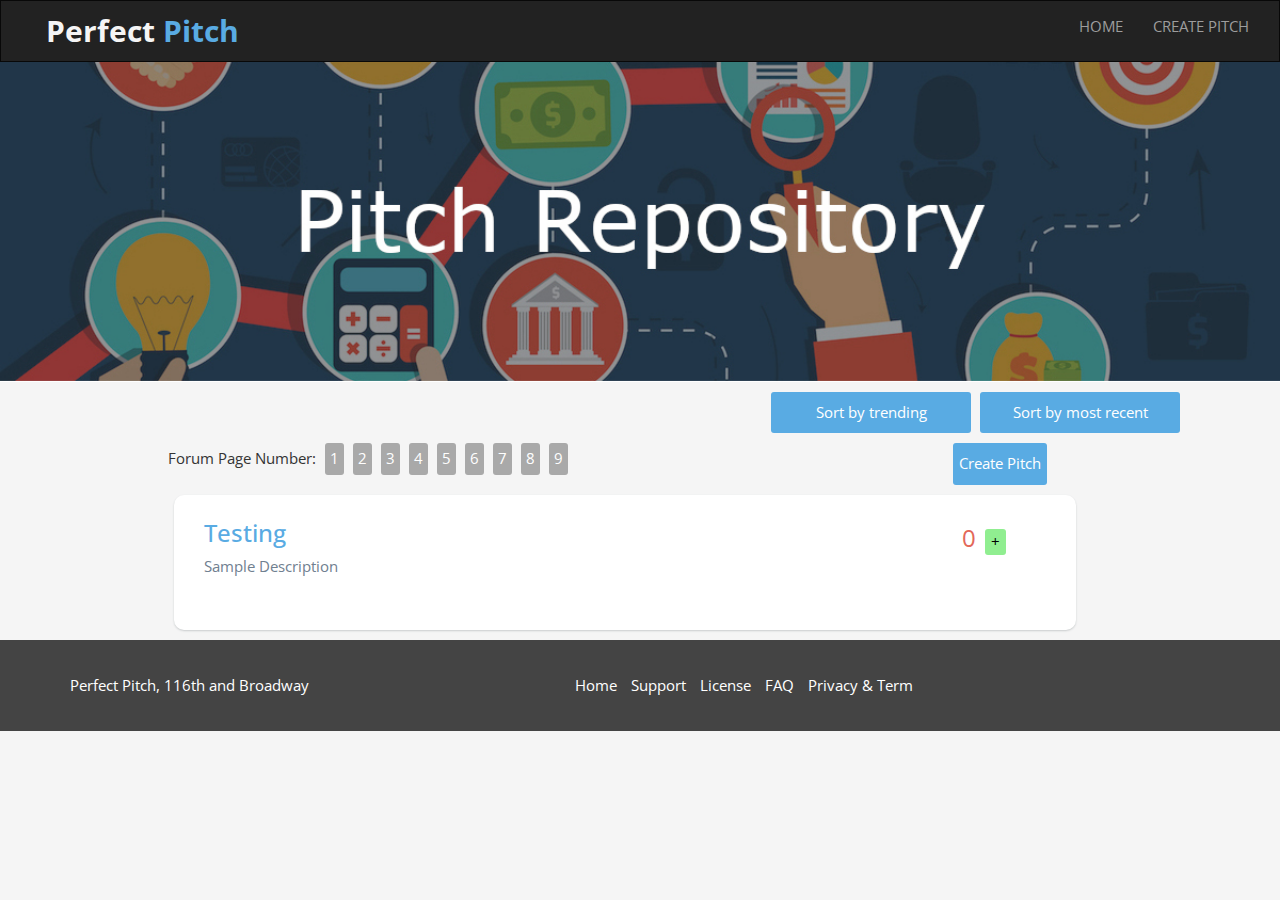
==== index.html @ 3b31ac8c "Merge branch 'master' of https://github.com/alexjwang/PerfectPitch need button fixing" ====
<!DOCTYPE html>
<html lang="en">
  <head>
    <meta charset="utf-8">
    <meta http-equiv="X-UA-Compatible" content="IE=edge">
    <meta name="viewport" content="width=device-width, initial-scale=1">  
    
      <script>
                      // When the user scrolls the page, execute myFunction 
                window.onscroll = function() {myFunction()};

                // Get the header
                var header = document.getElementById("myHeader");

                // Get the offset position of the navbar
                var sticky = header.offsetTop;

                // Add the sticky class to the header when you reach its scroll position. Remove "sticky" when you leave the scroll position
                function myFunction() {
                  if (window.pageYOffset > sticky) {
                    header.classList.add("sticky");
                  } else {
                    header.classList.remove("sticky");
                  }
                }
      </script>
    
  
    <!-- Font awesome -->
    <link href="css/font-awesome.css" rel="stylesheet">
    <!-- Bootstrap -->
    <link href="css/bootstrap.css" rel="stylesheet">   
    <!-- slick slider -->
    <link rel="stylesheet" type="text/css" href="css/slick.css">
    <!-- price picker slider -->
    <link rel="stylesheet" type="text/css" href="css/nouislider.css">
    <!-- Fancybox slider -->
    <link rel="stylesheet" href="css/jquery.fancybox.css" type="text/css" media="screen" /> 
    <!-- Stylesheet -->
    <link rel="stylesheet" href="css/replacement-styles.css" type="text/css"/> 
    <!-- Theme color -->
    <link rel="shortcut icon" href="img/favicon-1.png" type="image/x-icon">
    <link id="switcher" href="css/theme-color/default-theme.css" rel="stylesheet">     

    <!-- Main style sheet -->
    <link href="css/style.css" rel="stylesheet">    

   
    <!-- Google Font -->
    <link href='https://fonts.googleapis.com/css?family=Vollkorn' rel='stylesheet' type='text/css'>    
    <link href='https://fonts.googleapis.com/css?family=Open+Sans' rel='stylesheet' type='text/css'>
    

    <!-- HTML5 shim and Respond.js for IE8 support of HTML5 elements and media queries -->
    <!-- WARNING: Respond.js doesn't work if you view the page via file:// -->
    <!--[if lt IE 9]>
      <script src="https://oss.maxcdn.com/html5shiv/3.7.2/html5shiv.min.js"></script>
      <script src="https://oss.maxcdn.com/respond/1.4.2/respond.min.js"></script>
    <![endif]-->
   
  </head>
  
  <body class="aa-price-range" style="background-color:whitesmoke; margin-bottom: 0px;"> 
      <nav class="navbar navbar-inverse" style="border-radius: 0%; margin-bottom: 0px;">
          <div class="container-fluid" style="margin-bottom: 0px;">
            <div class="navbar-header">
                <h2><span style="color:whitesmoke">Perfect</span> Pitch</h2>
            </div>
            <div class="collapse navbar-collapse" id="myNavbar">
              <ul class="nav navbar-nav">
              </ul>
              <ul class="nav navbar-nav navbar-right">
                  <li><a href="index.html">HOME</a></li>
                  <li><a href="project-create.html">CREATE PITCH</a></li>
              </ul>
            </div>
          </div>
        </nav>
  <!-- End menu section -->
  <div class="container-fluid" >
    <div class="row">
<img src="img/header-home.jpg" width="100%;" style="margin-bottom: 10px;">
    </div>
  </div>
  <div class="row" id="button-box" style="margin-top: 0px;">
      <button id='trending' style="margin-left: 60%; width: 200px">
          Sort by trending
      </button>
      <button id='recent' style='width: 200px'>
          Sort by most recent
      </button>
  </div>
 <div class="container" id="pageSelecteor">
    <div class = row>
      <div class="col-md-1" style="padding-left:1%;"></div>
      <div class="col-md-8">
          Forum Page Number:
          <button src="index.html" style="padding:5px; background-color: darkgray; ">
              1
          </button>
          <button src="index.html" style="padding:5px; background-color: darkgray;">
              2
          </button>
          <button src="index.html" style="padding:5px; background-color: darkgray;">
              3
          </button>
          <button src="index.html" style="padding:5px; background-color: darkgray;">
              4
          </button>
          <button src="index.html" style="padding:5px; background-color: darkgray;">
              5
          </button>
          <button src="index.html" style="padding:5px; background-color: darkgray;">
              6
          </button>
          <button src="index.html" style="padding:5px; background-color: darkgray;">
              7
          </button>
          <button src="index.html" style="padding:5px; background-color: darkgray;">
              8
          </button>
          <button src="index.html" style="padding:5px; background-color: darkgray;">
              9
          </button>
        </div>
        <div class= "col-md-2">
          <button src=project-create.html style="margin-right: 0px;">
              Create Pitch
          </button>
        </div>
        <div class="col-md-1"></div>
      </div>   
    </div>
     
  <div class="container" style="margin-bottom:0px;">
    <div class="row" id= "content-box">
          <div class ="project-display">
            <div class = "container-left">
              <h3><a href="project-view.html">Testing</a></h3>
              <p>Sample Description</p>
            </div>
            <div class = "container-right">
              <br>
              <span style="font-size:x-large;">0</span>
              <button type="button" action="http://localhost:5000/get/addVoteFromID" method="POST" style="color:black; background-color:lightgreen;margin-top: 0px; padding-top:2px; padding-bottom: 2px;">+</button>
            </div>
          </div>
    </div>
  </div>



  <!-- Footer -->
  <footer id="aa-footer">
    <div class="container">
      <div class="row">
        <div class="col-md-12">
        <div class="aa-footer-area">
          <div class="row">
            <div class="col-md-3 col-sm-6 col-xs-12">
              <div class="aa-footer-left">
               <p>Perfect Pitch,  116th and Broadway</p>
              </div>
            </div>
            <div class="col-md-6 col-sm-12 col-xs-12">
              <div class="aa-footer-right">
                <a href="index.html">Home</a>
                <a href="index.html">Support</a>
                <a href="index.html">License</a>
                <a href="index.html">FAQ</a>
                <a href="index.html">Privacy & Term</a>
              </div>
            </div>            
          </div>
        </div>
      </div>
      </div>
    </div>
  </footer>
  <!-- / Footer -->

 
  
  <!-- jQuery library -->
  <!--<script src="https://ajax.googleapis.com/ajax/libs/jquery/1.11.3/jquery.min.js"></script> -->
  <script src="js/jquery.min.js"></script>   
  <!-- Include all compiled plugins (below), or include individual files as needed -->
  <script src="js/bootstrap.js"></script>   
  <!-- slick slider -->
  <script type="text/javascript" src="js/slick.js"></script>
  <!-- Price picker slider -->
  <script type="text/javascript" src="js/nouislider.js"></script>
   <!-- mixit slider -->
  <script type="text/javascript" src="js/jquery.mixitup.js"></script>
  <!---Add boxes-->
  <script type="text/javascript" src="js/populate.js"></script>
  <!-- Add fancyBox -->        
  <script type="text/javascript" src="js/jquery.fancybox.pack.js"></script>
  <!-- Custom js -->
  <script src="js/custom.js"></script> 

  </body>
</html>
---- css/nouislider.css ----
/* Functional styling;
 * These styles are required for noUiSlider to function.
 * You don't need to change these rules to apply your design.
 */
.noUi-target,
.noUi-target * {
-webkit-touch-callout: none;
-webkit-user-select: none;
-ms-touch-action: none;
	touch-action: none;
-ms-user-select: none;
-moz-user-select: none;
	user-select: none;
-moz-box-sizing: border-box;
	box-sizing: border-box;
}
.noUi-target {
	position: relative;
	direction: ltr;
}
.noUi-base {
	width: 100%;
	height: 100%;
	position: relative;
	z-index: 1; /* Fix 401 */
}
.noUi-origin {
	position: absolute;
	right: 0;
	top: 0;
	left: 0;
	bottom: 0;
}
.noUi-handle {
	position: relative;
	z-index: 1;
}
.noUi-stacking .noUi-handle {
/* This class is applied to the lower origin when
   its values is > 50%. */
	z-index: 10;
}
.noUi-state-tap .noUi-origin {
-webkit-transition: left 0.3s, top 0.3s;
	transition: left 0.3s, top 0.3s;
}
.noUi-state-drag * {
	cursor: inherit !important;
}

/* Painting and performance;
 * Browsers can paint handles in their own layer.
 */
.noUi-base,
.noUi-handle {
	-webkit-transform: translate3d(0,0,0);
	transform: translate3d(0,0,0);
}

/* Slider size and handle placement;
 */
.noUi-horizontal {
	height: 5px;
}
.noUi-horizontal .noUi-handle {
	cursor: pointer;
	height: 23px;
	left: -17px;
	top: -10px;
	width: 28px;
}
.noUi-vertical {
	width: 18px;
}
.noUi-vertical .noUi-handle {
	width: 28px;
	height: 34px;
	left: -6px;
	top: -17px;
}

/* Styling;
 */
.noUi-background {
	background: #FAFAFA;
	box-shadow: inset 0 1px 1px #f0f0f0;
}
.noUi-connect {
	background: #ccc;
	box-shadow: inset 0 0 3px rgba(51,51,51,0.45);
-webkit-transition: background 450ms;
	transition: background 450ms;
}
.noUi-origin {
	border-radius: 2px;
}
.noUi-target {
	border-radius: 0px;
	border: 1px solid #D3D3D3;
	box-shadow: inset 0 1px 1px #F0F0F0, 0 3px 6px -5px #BBB;
	margin-top: 30px;
	margin-bottom: 10px;
}
.noUi-target.noUi-connect {
	box-shadow: inset 0 0 3px rgba(51,51,51,0.45), 0 3px 6px -5px #BBB;
}

/* Handles and cursors;
 */
.noUi-draggable {
	cursor: w-resize;
}
.noUi-vertical .noUi-draggable {
	cursor: n-resize;
}
.noUi-handle {
	border: 1px solid #D9D9D9;
	border-radius: 0px;
	background: #FFF;
	cursor: default;
	box-shadow: inset 0 0 1px #FFF,
				inset 0 1px 7px #EBEBEB,
				0 3px 6px -3px #BBB;
}
.noUi-active {
	box-shadow: inset 0 0 1px #FFF,
				inset 0 1px 7px #DDD,
				0 3px 6px -3px #BBB;
}

/* Handle stripes;
 */
.noUi-handle:before,
.noUi-handle:after {
	content: "";
	display: block;
	position: absolute;
	height: 10px;
	width: 1px;
	background: #E8E7E6;
	left: 9px;
	top: 5px;
}
.noUi-handle:after {
	left: 15px;
}
.noUi-vertical .noUi-handle:before,
.noUi-vertical .noUi-handle:after {
	width: 14px;
	height: 1px;
	left: 6px;
	top: 14px;
}
.noUi-vertical .noUi-handle:after {
	top: 17px;
}

/* Disabled state;
 */
[disabled].noUi-connect,
[disabled] .noUi-connect {
	background: #B8B8B8;
}
[disabled].noUi-origin,
[disabled] .noUi-handle {
	cursor: not-allowed;
}
---- css/replacement-styles.css ----
button{
    padding-top:10px;
    padding-bottom: 10px;
    background-color: #59abe3;
    color:#fff;
    border-color: #59abe3;
    box-shadow: none;
    border-style: none;
    border-radius: 3px;
    margin-left: 5px;
    margin-bottom: 10px;
}
.project-display{
    padding: 5px;
    margin-top:0px;
    padding-bottom:10px;
    margin-bottom:10px;
    margin-left: 5px;
    margin-right: 5px;
    margin-bottom: 10px;
    border-radius: 10px;
    background-color: white;
    box-shadow: 0 1px 2px #c9cccd;
    height: 15vh;
}
#content-box{
    padding-left:10%;
    width: 90%;
    align-content: center;
}
.container-left{
    float:left;
    width: 85%;
    margin-left: 25px;
}

.project-display h3 a{
    font-family: "Open Sans";
    color: #59abe3;
}
.project-display h3 a:hover{
    text-decoration: underline;
}
.project-display p{
    font-family: "Open Sans";
    color: slategray;
}
.project-display span{
    font-size: small;
    color: #e36759;
}

#project-title h2{
    padding-top:25px;
    color: black;
}
#attributes{
    background-color:#59abe3;
    border-right: 1px solid #59abe3;
    color:white;
    padding-top: 10px;
    padding-bottom:100px;
    margin-right:0px;
    border-radius: 10px;
}
#attributes span{
    font-weight: bold;
}
#project-description{
    padding-top:10px;
    margin-left: 0px;
}
/* Style the header */
.header {
  padding: 10px 16px;
  background: #555;
  color: #f1f1f1;
  text-align: left;
}

h2 {
    font-size: 30px;
    font-weight: 700;
    line-height: 40px;
    margin-left: 30px;
    margin-top: 10px;
}
/* Page content */
.content {
  padding: 16px;
    text-align: center;
}

/* The sticky class is added to the header with JS when it reaches its scroll position */
.sticky {
  position: fixed;
  top: 0;
  width: 100%
}

/* Add some top padding to the page content to prevent sudden quick movement (as the header gets a new position at the top of the page (position:fixed and top:0) */
.sticky + .content {
  padding-top: 102px;
    text-align: center;
}

#pitchesbox {
    width: 60%;
    background-color:white;
    box-shadow: 0 1px 2px #c9cccd;
}

#bottomrow {
    margin-top: 20px;
}

#desctitle {
    text-align: left;
}
---- css/theme-color/default-theme.css ----
/*=======================================
Template Design By MarkUps.
Author URI : http://www.markups.io/
========================================*/
h2 {
  color: #59abe3;
}

.aa-primary-btn:hover, .aa-primary-btn:focus {
  color: #59abe3;
  border-color: #59abe3;
}

.aa-secondary-btn {
  background-color: #59abe3;
}

.aa-view-btn {
  background-color: #59abe3;
}
.aa-view-btn:hover, .aa-view-btn:focus {
  color: #59abe3;
}

.scrollToTop {
  background-color: #59abe3;
  border: 2px solid #59abe3;
}

.scrollToTop:hover,
.scrollToTop:focus {
  color: #59abe3;
}

.pulse:before, .pulse:after {
  border: 5px solid #59abe3;
}

#aa-menu-area .main-navbar .navbar-header .aa-logo span {
  color: #59abe3;
}
#aa-menu-area .main-navbar .navbar-nav li a:hover, #aa-menu-area .main-navbar .navbar-nav li a:focus {
  color: #59abe3;
}
#aa-menu-area .main-navbar .navbar-nav .active a {
  color: #59abe3;
}
#aa-menu-area .main-navbar .navbar-nav .open a {
  color: #59abe3;
}
#aa-menu-area .main-navbar .navbar-nav .dropdown-menu li a:hover, #aa-menu-area .main-navbar .navbar-nav .dropdown-menu li a:focus {
  color: #59abe3;
}

#aa-slider .aa-slider-area .aa-top-slider .slick-prev:hover,
#aa-slider .aa-slider-area .aa-top-slider .slick-next:hover {
  background-color: #59abe3;
}
#aa-slider .aa-slider-area .aa-top-slider .aa-top-slider-price {
  color: #59abe3;
}
#aa-slider .aa-slider-area .aa-top-slider .aa-top-slider-btn:hover, #aa-slider .aa-slider-area .aa-top-slider .aa-top-slider-btn:focus {
  color: #59abe3;
}

#aa-advance-search .aa-advance-search-area .aa-advance-search-top .aa-single-advance-search .aa-search-btn {
  background-color: #59abe3;
}

.aa-single-filter-search .noUi-connect {
  background-color: #59abe3;
}
.aa-single-filter-search .noUi-handle {
  background-color: #59abe3;
}

.aa-title span {
  background-color: #59abe3;
}
.aa-title span:before {
  background-color: #59abe3;
}
.aa-title span:after {
  background-color: #59abe3;
}

.aa-properties-item .for-sale {
  background-color: #59abe3;
}

#aa-service .aa-service-area .aa-service-content .aa-single-service .aa-service-icon span {
  background-color: #59abe3;
}
#aa-service .aa-service-area .aa-service-content .aa-single-service .aa-single-service-content h4 a:hover {
  color: #59abe3;
}

#aa-agents .aa-agents-area .aa-agents-content .aa-agents-slider li .aa-single-agents .aa-agetns-info {
  background-color: #59abe3;
}
#aa-agents .aa-agents-area .aa-agents-content .aa-agents-slider li .aa-single-agents .aa-agetns-info .aa-agent-social a:hover, #aa-agents .aa-agents-area .aa-agents-content .aa-agents-slider li .aa-single-agents .aa-agetns-info .aa-agent-social a:focus {
  color: #59abe3;
}

#aa-client-testimonial .aa-client-testimonial-area .aa-testimonial-content .aa-testimonial-slider li .aa-testimonial-single .aa-testimonial-info p:before {
  color: #59abe3;
}

.aa-blog-single .aa-date-tag {
  background-color: #59abe3;
}
.aa-blog-single .aa-blog-single-content h3 a:hover, .aa-blog-single .aa-blog-single-content h3 a:focus {
  color: #59abe3;
}
.aa-blog-single .aa-blog-single-bottom .aa-blog-author:hover, .aa-blog-single .aa-blog-single-bottom .aa-blog-author:focus {
  color: #59abe3;
}
.aa-blog-single .aa-blog-single-bottom .aa-blog-comments:hover, .aa-blog-single .aa-blog-single-bottom .aa-blog-comments:focus {
  color: #59abe3;
}

#aa-footer .aa-footer-area .aa-footer-left p a:hover, #aa-footer .aa-footer-area .aa-footer-left p a:focus {
  color: #59abe3;
}
#aa-footer .aa-footer-area .aa-footer-middle a:hover, #aa-footer .aa-footer-area .aa-footer-middle a:focus {
  color: #59abe3;
  border-color: #59abe3;
}
#aa-footer .aa-footer-area .aa-footer-right a:hover, #aa-footer .aa-footer-area .aa-footer-right a:focus {
  color: #59abe3;
}

#aa-property-header .aa-property-header-inner .breadcrumb li.active {
  color: #59abe3;
}

#aa-properties .aa-properties-content .aa-properties-content-head .aa-properties-content-head-right a:hover, #aa-properties .aa-properties-content .aa-properties-content-head .aa-properties-content-head-right a:focus {
  color: #59abe3;
  border-color: #59abe3;
}
#aa-properties .aa-properties-sidebar .aa-properties-single-sidebar .aa-single-advance-search .aa-search-btn {
  background-color: #59abe3;
}
#aa-properties .aa-properties-sidebar .aa-properties-single-sidebar .media .media-body h4 a:hover {
  color: #59abe3;
}

.aa-properties-content-bottom .pagination li a:hover, .aa-properties-content-bottom .pagination li a:focus {
  background-color: #59abe3;
  border-color: #59abe3;
}
.aa-properties-content-bottom .pagination .active a {
  background-color: #59abe3;
}

.aa-properties-details .aa-properties-details-img .slick-prev, .aa-properties-details .aa-properties-details-img .slick-next {
  background-color: #59abe3;
}
.aa-properties-details .aa-properties-info ul li:before {
  color: #59abe3;
}

.aa-properties-social ul li a:hover, .aa-properties-social ul li a:focus {
  color: #59abe3;
  border-color: #59abe3;
}

#aa-blog .aa-blog-area .aa-blog-sidebar .aa-blog-sidebar-single .aa-blog-search .aa-search-text:focus {
  border-color: #59abe3;
}
#aa-blog .aa-blog-area .aa-blog-sidebar .aa-blog-sidebar-single .aa-blog-search .aa-search-submit:hover, #aa-blog .aa-blog-area .aa-blog-sidebar .aa-blog-sidebar-single .aa-blog-search .aa-search-submit:focus {
  color: #59abe3;
}
#aa-blog .aa-blog-area .aa-blog-sidebar .aa-blog-sidebar-single .aa-blog-catg li a:hover, #aa-blog .aa-blog-area .aa-blog-sidebar .aa-blog-sidebar-single .aa-blog-catg li a:focus {
  color: #59abe3;
}
#aa-blog .aa-blog-area .aa-blog-sidebar .aa-blog-sidebar-single .tag-cloud a:hover, #aa-blog .aa-blog-area .aa-blog-sidebar .aa-blog-sidebar-single .tag-cloud a:focus {
  background-color: #59abe3;
  border-color: #59abe3;
}
#aa-blog .aa-blog-area .aa-blog-sidebar .aa-blog-sidebar-single .aa-blog-recent-post .media .media-body .media-heading a:hover, #aa-blog .aa-blog-area .aa-blog-sidebar .aa-blog-sidebar-single .aa-blog-recent-post .media .media-body .media-heading a:focus {
  color: #59abe3;
}

.aa-blog-details .aa-blog-single-content h1,
.aa-blog-details .aa-blog-single-content h3,
.aa-blog-details .aa-blog-single-content h4 {
  color: #59abe3;
  font-weight: bold;
}

.aa-blog-navigation .aa-blog-pagination-left .aa-prev:hover, .aa-blog-navigation .aa-blog-pagination-left .aa-prev:focus {
  color: #59abe3;
  border-color: #59abe3;
}
.aa-blog-navigation .aa-blog-pagination-right .aa-next:hover, .aa-blog-navigation .aa-blog-pagination-right .aa-next:focus {
  color: #59abe3;
  border-color: #59abe3;
}

.aa-comments-area .comments .commentlist li .reply-btn:hover, .aa-comments-area .comments .commentlist li .reply-btn:focus {
  color: #59abe3;
  border-color: #59abe3;
}
.aa-comments-area .comments .commentlist li .author-tag {
  background-color: #59abe3;
}

#respond input[type="text"]:focus,
#respond input[type="email"]:focus,
#respond input[type="url"]:focus {
  border: 1px solid #59abe3;
}
#respond textarea:focus {
  border: 1px solid #59abe3;
}
#respond .form-submit input:hover {
  color: #59abe3;
  border-color: #59abe3;
}

#aa-contact .aa-contact-area .aa-contact-bottom .aa-contact-form input[type="text"]:focus,
#aa-contact .aa-contact-area .aa-contact-bottom .aa-contact-form input[type="email"]:focus,
#aa-contact .aa-contact-area .aa-contact-bottom .aa-contact-form input[type="url"]:focus {
  border: 2px solid #59abe3;
}
#aa-contact .aa-contact-area .aa-contact-bottom .aa-contact-form textarea:focus {
  border: 2px solid #59abe3;
}
#aa-contact .aa-contact-area .aa-contact-bottom .aa-contact-form .form-submit input:hover {
  color: #59abe3;
  border: 2px solid #59abe3;
}

#aa-error .aa-error-area h2 {
  border: 3px solid #59abe3;
}
#aa-error .aa-error-area h2:before {
  border: 3px solid #59abe3;
}
#aa-error .aa-error-area a:hover, #aa-error .aa-error-area a:focus {
  color: #59abe3;
  border-color: #59abe3;
}

#aa-gallery .aa-gallery-area .aa-gallery-content .aa-gallery-top ul li:hover, #aa-gallery .aa-gallery-area .aa-gallery-content .aa-gallery-top ul li:focus {
  background-color: #59abe3;
  border-color: #59abe3;
}
#aa-gallery .aa-gallery-area .aa-gallery-content .aa-gallery-top ul .active {
  background-color: #59abe3;
  border-color: #59abe3;
}
#aa-gallery .aa-gallery-area .aa-gallery-content .aa-gallery-body .aa-single-gallery .aa-single-gallery-item .aa-single-gallery-info a:hover, #aa-gallery .aa-gallery-area .aa-gallery-content .aa-gallery-body .aa-single-gallery .aa-single-gallery-item .aa-single-gallery-info a:focus {
  color: #59abe3;
  border-color: #59abe3;
}

#aa-signin .aa-signin-area .aa-signin-form .aa-single-submit input[type="submit"] {
  background-color: #59abe3;
  border: 2px solid #59abe3;
}
#aa-signin .aa-signin-area .aa-signin-form .aa-single-submit input[type="submit"]:hover {
  color: #59abe3;
  border-color: #59abe3;
}

.navbar-default .navbar-toggle {
  border-color: #59abe3;
}

.navbar-default .navbar-toggle .icon-bar {
  background-color: #59abe3;
}


/*=======================================
Template Design By MarkUps.
Author URI : http://www.markups.io/
========================================*/
---- css/style.css ----
/*
  Template Name: Home Property
  Author : MarkUps
  Author URI: http://www.markups.io/
  Version: 1.0
  Tags: light, white, real esteate, property, multi page, custom-colors, Bootstrap, responsive, html5, css3, Sass, template, web template

*/

/* Table of Content
==================================================
#BASIC TYPOGRAPHY
#HEADER SECTION
#NAVBAR SECTION
#SLIDER SECTION
#ADVANCE SEARCH SECTION
#ABOUT US SECTION
#LATEST PROPERTY SECTION
#SERVICE SECTION
#PROMO BANNER SECTION
#AGENTS SECTION
#TESTIMONIAL SECTION
#CLIENT BRAND SECTION
#LATEST BLOG SECTION
#PROPERTY PAGE
#PROPERTY DETAILS PAGE
#BLOG PAGE
#BLOG SINGLE PAGE
#CONTACT PAGE
#GALLERY PAGE
#ERROR  PAGE
#CONTACT  PAGE
#SIGNIN & REGISTER  PAGE
#FOOTER SECTION
#RESPONSIVE DESIGN
*/
/* BASE - Base tyles, Variables, Mixins, etc. */

body {
  background-color: whitesmoke;
  font-family: "Open Sans";
  color: #333333;
  font-size: 15px;
  overflow-x: hidden;
}

.no-padding {
  padding: 0;
}

/* MODULES - Individual site components */
ul {
  padding: 0;
  margin: 0;
  list-style: none;
}

a {
  text-decoration: none;
  color: #333333;
}

a:hover,
a:focus {
  outline: none;
  text-decoration: none;
}

h1, h2, h3, h4, h5, h6 {
  font-family: "Open Sans";
}


img {
  border: none;
}

.aa-primary-btn {
  font-size: 16px;
  padding: 10px 30px;
  border: 1px solid #e9e9e9;
  margin-top: 10px;
  display: inline-block;
  -webkit-transition: 0.5s;
  -moz-transition: 0.5s;
  -ms-transition: 0.5s;
  -o-transition: 0.5s;
  transition: 0.5s;
}
.aa-primary-btn:hover, .aa-primary-btn:focus {
  text-decoration: none;
}
.aa-primary-btn span {
  margin-right: 5px;
}

.aa-secondary-btn {
  color: #fff;
  padding: 5px 10px;
  -webkit-transition: all 0.5s;
  -moz-transition: all 0.5s;
  -ms-transition: all 0.5s;
  -o-transition: all 0.5s;
  transition: all 0.5s;
}
.aa-secondary-btn:hover, .aa-secondary-btn:focus {
  background-color: #000;
  color: #fff;
}

.aa-view-btn {
  color: #fff;
  padding: 10px 15px;
  font-size: 16px;
  display: inline-block;
  -webkit-transition: all 0.5s;
  -moz-transition: all 0.5s;
  -ms-transition: all 0.5s;
  -o-transition: all 0.5s;
  transition: all 0.5s;
}
.aa-view-btn:hover, .aa-view-btn:focus {
  background-color: #fff;
}

/* LAYOUTS - Page layout styles */

/*==================
 HEADER SECTION
====================*/

#aa-header {
  border-bottom: 1px solid #fff;
  left: 0;
  position: absolute;
  right: 0;
  top: 0;
  width: 100%;
  z-index: 99;
}
#aa-header .aa-header-area {
  display: inline;
  padding: 5px 0;
  float: left;
  width: 100%;
}
#aa-header .aa-header-area .aa-header-left {
  display: inline;
  float: left;
  width: 100%;
}
#aa-header .aa-header-area .aa-header-left .aa-telephone-no {
  color: #fff;
  float: left;
  font-size: 15px;
}
#aa-header .aa-header-area .aa-header-left .aa-telephone-no span {
  margin-right: 5px;
}
#aa-header .aa-header-area .aa-header-left .aa-telephone-no span .skype_c2c_logo_img {
  display: none !important;
}
#aa-header .aa-header-area .aa-header-left .aa-telephone-no .skype_c2c_text_span {
  color: #fff !important;
}
#aa-header .aa-header-area .aa-header-left .aa-email {
  color: #fff;
  float: left;
  letter-spacing: 0.5px;
  margin-left: 20px;
  font-size: 15px;
}
#aa-header .aa-header-area .aa-header-left .aa-email span {
  margin-right: 5px;
}
#aa-header .aa-header-area .aa-header-right {
  display: inline;
  float: left;
  width: 100%;
  text-align: right;
}
#aa-header .aa-header-area .aa-header-right .aa-register {
  border-right: 1px solid #f8f8f8;
  color: #fff;
  margin-right: 5px;
  padding-right: 10px;
  font-size: 15px;
}
#aa-header .aa-header-area .aa-header-right .aa-login {
  color: #fff;
  font-size: 15px;
}

/*==================
 NAVBAR SECTION
====================*/

#aa-menu-area {
  left: 0;
  padding-top: 20px;
  position: absolute;
  right: 0;
  top: 35px;
  width: 100%;
  z-index: 99;
}
#aa-menu-area .main-navbar {
  background-color: #A9A9A9;
  border: medium none;
  border-radius: 0;
}
#aa-menu-area .main-navbar .navbar-header .navbar-brand {
  padding: 0;
}
#aa-menu-area .main-navbar .navbar-header .aa-logo {
  border: 2px solid #fff;
  color: #fff;
  font-family: "Open Sans";
  font-size: 80px;
  padding: 15px;
  line-height: 13px;
}
#aa-menu-area .main-navbar .navbar-header .aa-logo-img {
  border: none;
  height: 50px;
  width: 30px;
}
#aa-menu-area .main-navbar .navbar-header .aa-logo-img img {
  width: 100%;
  height: 100%;
}
#aa-menu-area .main-navbar .navbar-nav li a {
  color: #fff;
  -webkit-transition: all 0.5s;
  -moz-transition: all 0.5s;
  -ms-transition: all 0.5s;
  -o-transition: all 0.5s;
  transition: all 0.5s;
}
#aa-menu-area .main-navbar .navbar-nav .active a {
  background-color: #FFF;
}
#aa-menu-area .main-navbar .navbar-nav .open a {
  background-color: #fff;
}
#aa-menu-area .main-navbar .navbar-nav .dropdown-menu {
  border: none;
  border-radius: 0;
  margin-top: 5px;
}
#aa-menu-area .main-navbar .navbar-nav .dropdown-menu li a {
  color: #555;
  padding: 8px 10px;
}
#aa-menu-area .main-navbar .navbar-right {
  margin-right: -30px;
}
#aa-menu-area .navbar-fixed-top {
  background-color: #FFF;
  padding: 15px 0;
  -webkit-transition: all 0.5s;
  -moz-transition: all 0.5s;
  -ms-transition: all 0.5s;
  -o-transition: all 0.5s;
  transition: all 0.5s;
}
#aa-menu-area .navbar-fixed-top .navbar-header .aa-logo {
  border: 2px solid #888;
  color: #555;
}
#aa-menu-area .navbar-fixed-top .navbar-nav li a {
  color: #555;
}

/*scrol to top*/

.scrollToTop {
  bottom: 60px;
  color: #fff;
  display: none;
  font-size: 23px;
  height: 50px;
  line-height: 45px;
  position: fixed;
  right: 20px;
  text-align: center;
  text-decoration: none;
  -webkit-transition: all 0.5s ease 0s;
  -moz-transition: all 0.5s ease 0s;
  -ms-transition: all 0.5s ease 0s;
  -o-transition: all 0.5s ease 0s;
  transition: all 0.5s ease 0s;
  width: 50px;
  z-index: 999;
}

.scrollToTop:hover,
.scrollToTop:focus {
  background-color: #FFF;
  text-decoration: none;
  outline: none;
}
/* Style the header */
.header {
  padding: 10px 16px;
  background: #555;
  color: #f1f1f1;
  text-align: left;
}

/* Page content */
.content {
  padding: 16px;
    text-align: center;
}

/* The sticky class is added to the header with JS when it reaches its scroll position */
.sticky {
  position: fixed;
  top: 0;
  width: 100%
}

/* Add some top padding to the page content to prevent sudden quick movement (as the header gets a new position at the top of the page (position:fixed and top:0) */
.sticky + .content {
  padding-top: 102px;
    text-align: center;
}
/*Preloader*/
#aa-preloader-area {
  background-color: #F8F8F8;
  position: fixed; 
  left: 0;
  right: 0;
  top: 0;
  bottom: 0;
  width: 100%;
  height: 100%;
  z-index: 9999;
}

.pulse {
  left: 47%;
  position: relative;
  top: 44%;
}

.pulse:before, .pulse:after {
  content: '';
  width: 80px;
  height: 80px;
  border-radius: 500px;
  position: absolute;
}

.pulse:before {
  -webkit-animation: pulse-outer 0.8s ease-in infinite;
  -moz-animation: pulse-outer 0.8s ease-in infinite;
  animation: pulse-outer 0.8s ease-in infinite;
}

.pulse:after {
  -webkit-animation: pulse-inner 0.8s linear infinite;
  -moz-animation: pulse-inner 0.8s linear infinite;
  animation: pulse-inner 0.8s linear infinite;
}

@-webkit-keyframes pulse-outer {
  0% {
    opacity: 1;
    filter: alpha(opacity=100);
  }

  50% {
    opacity: 0.5;
    filter: alpha(opacity=50);
  }

  100% {
    opacity: 0;
    filter: alpha(opacity=0);
  }
}

@-moz-keyframes pulse-outer {
  0% {
    opacity: 1;
    filter: alpha(opacity=100);
  }

  50% {
    opacity: 0.5;
    filter: alpha(opacity=50);
  }

  100% {
    opacity: 0;
    filter: alpha(opacity=0);
  }
}

@keyframes pulse-outer {
  0% {
    opacity: 1;
    filter: alpha(opacity=100);
  }

  50% {
    opacity: 0.5;
    filter: alpha(opacity=50);
  }

  100% {
    opacity: 0;
    filter: alpha(opacity=0);
  }
}

@-webkit-keyframes pulse-inner {
  0% {
    -webkit-transform: scale(0);
    opacity: 0;
    filter: alpha(opacity=0);
  }

  100% {
    -webkit-transform: scale(1);
    opacity: 1;
    filter: alpha(opacity=100);
  }
}

@-moz-keyframes pulse-inner {
  0% {
    -moz-transform: scale(0);
    opacity: 0;
    filter: alpha(opacity=0);
  }

  100% {
    -moz-transform: scale(1);
    opacity: 1;
    filter: alpha(opacity=100);
  }
}

@keyframes pulse-inner {
  0% {
    -webkit-transform: scale(0);
    -moz-transform: scale(0);
    -ms-transform: scale(0);
    -o-transform: scale(0);
    transform: scale(0);
    opacity: 0;
    filter: alpha(opacity=0);
  }

  100% {
    -webkit-transform: scale(1);
    -moz-transform: scale(1);
    -ms-transform: scale(1);
    -o-transform: scale(1);
    transform: scale(1);
    opacity: 1;
    filter: alpha(opacity=100);
  }
}

/*==================
	SLIDER SECTION
====================*/

#aa-slider {
  float: left;
  display: inline;
  width: 100%;
}
#aa-slider .aa-slider-area {
  display: inline;
  float: left;
  width: 100%;
}
#aa-slider .aa-slider-area .aa-top-slider {
  width: 100%;
}
#aa-slider .aa-slider-area .aa-top-slider .slick-arrow {
  height: 80px;
  width: 80px;
}
#aa-slider .aa-slider-area .aa-top-slider .slick-prev,
#aa-slider .aa-slider-area .aa-top-slider .slick-next {
  background-color: transparent;
  border: 1px solid #fff;
  -webkit-transition: all 0.5s;
  -moz-transition: all 0.5s;
  -ms-transition: all 0.5s;
  -o-transition: all 0.5s;
  transition: all 0.5s;
}
#aa-slider .aa-slider-area .aa-top-slider .slick-prev {
  left: 20px;
}
#aa-slider .aa-slider-area .aa-top-slider .slick-next {
  right: 20px;
}
#aa-slider .aa-slider-area .aa-top-slider .slick-prev::before, #aa-slider .aa-slider-area .aa-top-slider .slick-next::before {
  font-family: "Open Sans";
  font-size: 50px;
}
#aa-slider .aa-slider-area .aa-top-slider .aa-top-slider-single {
  width: 100%;
  position: relative;
}
#aa-slider .aa-slider-area .aa-top-slider .aa-top-slider-single img {
  width: 100%;
  height: 200px;
}
#aa-slider .aa-slider-area .aa-top-slider .aa-top-slider-single .aa-top-slider-content {
  background-color: rgba(255, 255, 255, 0.8);
  left: 20%;
  padding: 30px;
  position: absolute;
  top: 40%;
  z-index: 999;
}
#aa-slider .aa-slider-area .aa-top-slider .aa-top-slider-single .aa-top-slider-content .aa-top-slider-catg {
  font-family: "Open Sans";
  font-size: 25px;
  font-weight: bold;
  letter-spacing: 5px;
  text-transform: uppercase;
  color: #555;
  line-height: 25px;
}
#aa-slider .aa-slider-area .aa-top-slider .aa-top-slider-single .aa-top-slider-content .aa-top-slider-title {
  color: #555;
  font-size: 40px;
  font-weight: bold;
  padding-bottom: 5px;
  text-transform: uppercase;
}
#aa-slider .aa-slider-area .aa-top-slider .aa-top-slider-single .aa-top-slider-content .aa-top-slider-location {
  font-size: 14px;
}
#aa-slider .aa-slider-area .aa-top-slider .aa-top-slider-single .aa-top-slider-content .aa-top-slider-location i {
  margin-right: 5px;
}
#aa-slider .aa-slider-area .aa-top-slider .aa-top-slider-single .aa-top-slider-content .aa-top-slider-off {
  font-size: 14px;
  font-family: "Open Sans";
  color: #555;
  display: inline-block;
  margin-top: 10px;
  font-weight: bold;
}

#aa-slider .aa-slider-area .aa-top-slider .aa-top-slider-single .aa-top-slider-content .aa-top-slider-price {
  font-family: "Open Sans";
  font-size: 30px;
  font-weight: bold;
  text-transform: uppercase;
  margin-top: -5px;
}
#aa-slider .aa-slider-area .aa-top-slider .aa-top-slider-single .aa-top-slider-content .aa-top-slider-btn {
  display: inline-block;
  -webkit-transition: all 0.5s;
  -moz-transition: all 0.5s;
  -ms-transition: all 0.5s;
  -o-transition: all 0.5s;
  transition: all 0.5s;
  text-transform: uppercase;
  font-size: 15px;
}
#aa-slider .aa-slider-area .aa-top-slider .aa-top-slider-single .aa-top-slider-content .aa-top-slider-btn span {
  margin-left: 3px;
}

/*==================
	ADVANCE SEARCH SECTION
====================*/

#aa-advance-search {
  display: inline;
  float: left;
  width: 100%;
}
#aa-advance-search .aa-advance-search-area {
  background-color: rgba(221, 221, 221, 0.8);
  border-radius: 10px 10px 0 0;
  display: inline;
  float: left;
  margin-top: -100px;
  min-height: 200px;
  padding: 25px 20px;
  position: relative;
  width: 100%;
}
#aa-advance-search .aa-advance-search-area .aa-advance-search-top {
  display: inline;
  float: left;
  width: 100%;
}
#aa-advance-search .aa-advance-search-area .aa-advance-search-top .aa-single-advance-search {
  display: inline;
  float: left;
  width: 100%;
}
#aa-advance-search .aa-advance-search-area .aa-advance-search-top .aa-single-advance-search input[type="text"] {
  border: 1px solid #fff;
  border-radius: 2px;
  color: #555;
  height: 40px;
  padding: 5px;
  width: 100%;
  font-size: 18px;
}
#aa-advance-search .aa-advance-search-area .aa-advance-search-top .aa-single-advance-search select {
  border: 1px solid #fff;
  border-radius: 2px;
  color: #555;
  height: 40px;
  padding: 5px;
  width: 100%;
}
#aa-advance-search .aa-advance-search-area .aa-advance-search-top .aa-single-advance-search .aa-search-btn {
  border: medium none;
  border-radius: 5px;
  color: #fff;
  font-size: 18px;
  font-weight: bold;
  height: 40px;
  outline: medium none;
  text-transform: uppercase;
  width: 100%;
}
#aa-advance-search .aa-advance-search-area .aa-advance-search-bottom {
  display: inline;
  float: left;
  width: 100%;
  margin-top: 50px;
}
#aa-advance-search .aa-advance-search-area .aa-advance-search-bottom .aa-single-filter-search {
  display: inline;
  float: left;
  width: 100%;
  text-align: center;
}
#aa-advance-search .aa-advance-search-area .aa-advance-search-bottom .aa-single-filter-search span {
  display: inline-block;
  font-family: "Open Sans";
  margin: 0 10px;
}
#aa-advance-search .aa-advance-search-area .aa-advance-search-bottom .aa-single-filter-search .noUi-connect {
  box-shadow: 0 0 3px rgba(51, 51, 51, 0.45) inset;
  transition: background 450ms ease 0s;
}
#aa-advance-search .aa-advance-search-area .aa-advance-search-bottom .aa-single-filter-search .noUi-handle {
  border: none;
  border-radius: 50%;
  box-shadow: none;
  height: 25px;
  left: -17px;
  top: -12px;
  width: 25px;
}
#aa-advance-search .aa-advance-search-area .aa-advance-search-bottom .aa-single-filter-search .noUi-handle:after, #aa-advance-search .aa-advance-search-area .aa-advance-search-bottom .aa-single-filter-search .noUi-handle:before {
  display: none;
}

/*==================
	ABOUT US SECTION
====================*/

#aa-about-us {
  display: inline;
  float: left;
  width: 100%;
}
#aa-about-us .aa-about-us-area {
  display: inline;
  float: left;
  width: 100%;
  padding: 100px 0;
}
#aa-about-us .aa-about-us-area .aa-about-us-left {
  display: inline;
  float: left;
  width: 100%;
}
#aa-about-us .aa-about-us-area .aa-about-us-left img {
  width: 100%;
}
#aa-about-us .aa-about-us-area .aa-about-us-right {
  display: inline;
  float: left;
  width: 100%;
}
#aa-about-us .aa-about-us-area .aa-about-us-right ul {
  margin-left: 30px;
}
#aa-about-us .aa-about-us-area .aa-about-us-right ul li {
  font-style: italic;
  list-style: circle;
  margin-bottom: 5px;
}
.aa-title {
  display: inline;
  float: left;
  width: 100%;
  text-align: center;
  margin-bottom: 20px;
}
.aa-title p {
  font-size: 18px;
  padding: 0 50px;
}
.aa-title span {
  width: 2px;
  height: 15px;
  display: inline-block;
  position: relative;
}
.aa-title span:before {
  content: '';
  right: 4px;
  top: 7px;
  position: absolute;
  width: 100px;
  height: 2px;
}
.aa-title span:after {
  content: '';
  left: 4px;
  top: 7px;
  position: absolute;
  width: 100px;
  height: 2px;
}

/*==================
 LATEST PROPERTY SECTION
====================*/

#aa-latest-property {
  background-color: #f8f8f8;
  display: inline;
  float: left;
  width: 100%;
  padding: 100px 0;
}
#aa-latest-property .aa-latest-property-area {
  display: inline;
  float: left;
  width: 100%;
}
#aa-latest-property .aa-latest-property-area .aa-latest-properties-content {
  display: inline;
  float: left;
  margin-top: 20px;
  width: 100%;
}
.aa-properties-item {
  display: inline;
  float: left;
  margin-top: 30px;
  width: 100%;
  position: relative;
  -webkit-transition: all 0.5s;
  -moz-transition: all 0.5s;
  -ms-transition: all 0.5s;
  -o-transition: all 0.5s;
  transition: all 0.5s;
}
.aa-properties-item:hover {
  box-shadow: 1px 2px 5px 3px #ccc;
}
.aa-properties-item .aa-properties-item-img {
  width: 100%;
}
.aa-properties-item .aa-properties-item-img img {
  width: 100%;
}
.aa-properties-item .aa-tag {
  color: #fff;
  padding: 6px 10px;
  position: absolute;
  left: 15px;
  top: -15px;
}
.aa-properties-item .for-rent {
  background-color: #20ceb3;
}
.aa-properties-item .sold-out {
  background-color: #ff0000;
}
.aa-properties-item .aa-properties-item-content {
  background-color: #fff;
  border: 1px solid #ddd;
  border-top: none;
  display: inline;
  float: left;
  width: 100%;
}
.aa-properties-item .aa-properties-item-content .aa-properties-info {
  border-bottom: 1px solid #ddd;
  display: inline;
  float: left;
  padding: 10px;
  width: 100%;
  text-align: left;
}
.aa-properties-item .aa-properties-item-content .aa-properties-info span {
  margin: 0px 5px;
  font-size: 14px;
}
.aa-properties-item .aa-properties-item-content .aa-properties-about {
  display: inline;
  float: left;
  width: 100%;
  padding: 10px;
}
.aa-properties-item .aa-properties-item-content .aa-properties-about h3 {
  margin-top: 0px;
}
.aa-properties-item .aa-properties-item-content .aa-properties-about p {
  font-size: 14px;
}
.aa-properties-item .aa-properties-item-content .aa-properties-detial {
  border-top: 1px solid #ddd;
  display: inline;
  float: left;
  padding: 10px;
  width: 100%;
}
.aa-properties-item .aa-properties-item-content .aa-properties-detial .aa-price {
  float: left;
  font-size: 18px;
  padding: 3px 0;
}
.aa-properties-item .aa-properties-item-content .aa-properties-detial a {
  float: right;
}

/*==================
 SERVICE SECTION
====================*/

#aa-service {
  display: inline;
  float: left;
  width: 100%;
  padding: 100px 0;
}
#aa-service .aa-service-area {
  display: inline;
  float: left;
  width: 100%;
}
#aa-service .aa-service-area .aa-service-content {
  display: inline;
  float: left;
  width: 100%;
  margin-top: 40px;
}
#aa-service .aa-service-area .aa-service-content .aa-single-service {
  display: inline;
  float: left;
  text-align: center;
  width: 100%;
}
#aa-service .aa-service-area .aa-service-content .aa-single-service:hover .aa-service-icon:before {
  border: 2px solid #fff;
}
#aa-service .aa-service-area .aa-service-content .aa-single-service .aa-service-icon {
  display: inline;
  float: left;
  width: 100%;
  margin-bottom: 20px;
  position: relative;
}
#aa-service .aa-service-area .aa-service-content .aa-single-service .aa-service-icon:before {
  border: 2px solid transparent;
  border-radius: 50%;
  content: "";
  height: 100px;
  margin-left: 4px;
  position: absolute;
  width: 92px;
  -webkit-transition: all 0.5s;
  -moz-transition: all 0.5s;
  -ms-transition: all 0.5s;
  -o-transition: all 0.5s;
  transition: all 0.5s;
}
#aa-service .aa-service-area .aa-service-content .aa-single-service .aa-service-icon span {
  border-radius: 50%;
  color: #fff;
  font-size: 40px;
  height: 100px;
  line-height: 100px;
  width: 100px;
}
#aa-service .aa-service-area .aa-service-content .aa-single-service .aa-single-service-content {
  display: inline;
  float: left;
  width: 100%;
}
#aa-service .aa-service-area .aa-service-content .aa-single-service .aa-single-service-content h4 {
  font-size: 20px;
}
#aa-service .aa-service-area .aa-service-content .aa-single-service .aa-single-service-content h4 a {
  -webkit-transition: all 0.5s;
  -moz-transition: all 0.5s;
  -ms-transition: all 0.5s;
  -o-transition: all 0.5s;
  transition: all 0.5s;
}
#aa-service .aa-service-area .aa-service-content .aa-single-service .aa-single-service-content p {
  font-size: 13px;
}

/*==================
 PROMO BANNER SECTION
====================*/

#aa-promo-banner {
  background-image: url("../img/promo-banner.jpg");
  background-attachment: fixed;
  background-position: center center;
  background-size: cover;
  display: inline;
  float: left;
  width: 100%;
  padding: 100px 0;
  position: relative;
}
#aa-promo-banner:before {
  background-color: rgba(0, 0, 0, 0.6);
  content: '';
  position: absolute;
  left: 0;
  top: 0;
  right: 0;
  bottom: 0;
}
#aa-promo-banner .aa-promo-banner-area {
  display: inline;
  float: left;
  width: 100%;
  padding: 0 150px;
  text-align: center;
}
#aa-promo-banner .aa-promo-banner-area h3 {
  color: #fff;
  font-size: 40px;
  font-weight: 700;
  margin-bottom: 20px;
  text-transform: capitalize;
}
#aa-promo-banner .aa-promo-banner-area p {
  color: #fff;
  display: inline-block;
  font-size: 16px;
  margin-top: 10px;
}
#aa-promo-banner .aa-promo-banner-area a {
  font-weight: bold;
  margin-top: 50px;
  text-transform: uppercase;
}

/*==================
 AGENTS SECTION
====================*/

#aa-agents {
  display: inline;
  float: left;
  width: 100%;
  padding: 100px 0;
}
#aa-agents .aa-agents-area {
  display: inline;
  float: left;
  width: 100%;
}
#aa-agents .aa-agents-area .aa-agents-content {
  display: inline;
  float: left;
  width: 100%;
  margin-top: 50px;
}
#aa-agents .aa-agents-area .aa-agents-content .aa-agents-slider {
  margin-left: -30px;
}
#aa-agents .aa-agents-area .aa-agents-content .aa-agents-slider li {
  float: left;
  margin-left: 30px;
  width: 22.42%;
}
#aa-agents .aa-agents-area .aa-agents-content .aa-agents-slider li .aa-single-agents {
  display: inline;
  float: left;
  width: 100%;
}
#aa-agents .aa-agents-area .aa-agents-content .aa-agents-slider li .aa-single-agents .aa-agents-img {
  display: inline;
  float: left;
  width: 100%;
}
#aa-agents .aa-agents-area .aa-agents-content .aa-agents-slider li .aa-single-agents .aa-agents-img img {
  width: 100%;
}
#aa-agents .aa-agents-area .aa-agents-content .aa-agents-slider li .aa-single-agents .aa-agetns-info {
  display: inline;
  float: left;
  padding: 10px;
  width: 100%;
  text-align: center;
  color: #fff;
}
#aa-agents .aa-agents-area .aa-agents-content .aa-agents-slider li .aa-single-agents .aa-agetns-info h4 {
  color: #fff;
  margin-bottom: 5px;
  font-weight: bold;
}
#aa-agents .aa-agents-area .aa-agents-content .aa-agents-slider li .aa-single-agents .aa-agetns-info h4 a {
  color: #fff;
}
#aa-agents .aa-agents-area .aa-agents-content .aa-agents-slider li .aa-single-agents .aa-agetns-info span {
  display: block;
  margin-bottom: 5px;
  font-size: 16px;
}
#aa-agents .aa-agents-area .aa-agents-content .aa-agents-slider li .aa-single-agents .aa-agetns-info .aa-agent-social {
  display: inline;
  float: left;
  width: 100%;
}
#aa-agents .aa-agents-area .aa-agents-content .aa-agents-slider li .aa-single-agents .aa-agetns-info .aa-agent-social a {
  border: 1px solid #fff;
  color: #fff;
  display: inline-block;
  margin: 10px 5px;
  min-width: 40px;
  padding: 5px 0;
  text-align: center;
  -webkit-transition: all 0.5s;
  -moz-transition: all 0.5s;
  -ms-transition: all 0.5s;
  -o-transition: all 0.5s;
  transition: all 0.5s;
}
#aa-agents .aa-agents-area .aa-agents-content .aa-agents-slider li .aa-single-agents .aa-agetns-info .aa-agent-social a:hover, #aa-agents .aa-agents-area .aa-agents-content .aa-agents-slider li .aa-single-agents .aa-agetns-info .aa-agent-social a:focus {
  background-color: #FFF;
}

/*==================
  TESTIMONIAL SECTION
====================*/

#aa-client-testimonial {
  background-attachment: fixed;
  background-image: url("../img/testimonial-bg.jpg");
  background-position: center center;
  background-repeat: no-repeat;
  background-size: cover;
  display: inline;
  float: left;
  padding: 100px 0;
  width: 100%;
  position: relative;
}
#aa-client-testimonial:before {
  background-color: rgba(0, 0, 0, 0.8);
  bottom: 0;
  content: "";
  left: 0;
  position: absolute;
  right: 0;
  top: 0;
}
#aa-client-testimonial .aa-client-testimonial-area {
  display: inline;
  float: left;
  width: 100%;
}
#aa-client-testimonial .aa-client-testimonial-area .aa-title p {
  color: #fff;
}
#aa-client-testimonial .aa-client-testimonial-area .aa-testimonial-content {
  display: inline;
  float: left;
  width: 100%;
}
#aa-client-testimonial .aa-client-testimonial-area .aa-testimonial-content .aa-testimonial-slider {
  display: inline;
  float: left;
  margin-top: 50px;
  width: 100%;
}
#aa-client-testimonial .aa-client-testimonial-area .aa-testimonial-content .aa-testimonial-slider .slick-prev {
  background: none;
  left: 10%;
}
#aa-client-testimonial .aa-client-testimonial-area .aa-testimonial-content .aa-testimonial-slider .slick-prev::before {
  content: "\f177";
}
#aa-client-testimonial .aa-client-testimonial-area .aa-testimonial-content .aa-testimonial-slider .slick-next {
  background: none;
  right: 10%;
}
#aa-client-testimonial .aa-client-testimonial-area .aa-testimonial-content .aa-testimonial-slider .slick-next::before {
  content: "\f178";
}
#aa-client-testimonial .aa-client-testimonial-area .aa-testimonial-content .aa-testimonial-slider li {
  display: inline;
  float: left;
  width: 100%;
}
#aa-client-testimonial .aa-client-testimonial-area .aa-testimonial-content .aa-testimonial-slider li .aa-testimonial-single {
  display: inline;
  float: left;
  padding: 0 150px;
  position: relative;
  width: 100%;
}
#aa-client-testimonial .aa-client-testimonial-area .aa-testimonial-content .aa-testimonial-slider li .aa-testimonial-single:after {
  background-color: rgba(50, 59, 64, 0.8);
  content: "";
  height: 370px;
  top: 0;
  left: 30%;
  position: absolute;
  width: 40%;
}
#aa-client-testimonial .aa-client-testimonial-area .aa-testimonial-content .aa-testimonial-slider li .aa-testimonial-single .aa-testimonial-img {
  display: inline;
  float: left;
  width: 100%;
  text-align: center;
  position: relative;
  z-index: 10;
}
#aa-client-testimonial .aa-client-testimonial-area .aa-testimonial-content .aa-testimonial-slider li .aa-testimonial-single .aa-testimonial-img img {
  background-color: #FFF;
  display: inline-block;
  width: 100px;
  height: 100px;
  margin-top: 24px;
  border-radius: 50%;
}
#aa-client-testimonial .aa-client-testimonial-area .aa-testimonial-content .aa-testimonial-slider li .aa-testimonial-single .aa-testimonial-info {
  display: inline;
  float: left;
  width: 100%;
  text-align: center;
}
#aa-client-testimonial .aa-client-testimonial-area .aa-testimonial-content .aa-testimonial-slider li .aa-testimonial-single .aa-testimonial-info p {
  color: #fff;
  font-size: 18px;
  margin-top: 30px;
  padding: 0 100px;
  position: relative;
  z-index: 20;
}
#aa-client-testimonial .aa-client-testimonial-area .aa-testimonial-content .aa-testimonial-slider li .aa-testimonial-single .aa-testimonial-info p:before {
  content: '\f10e';
  font-family: "Open Sans";
  font-size: 50px;
  left: 1%;
  position: absolute;
  text-align: center;
  top: 20%;
  opacity: 0.6;
  width: 100%;
  z-index: -10;
}
#aa-client-testimonial .aa-client-testimonial-area .aa-testimonial-content .aa-testimonial-slider li .aa-testimonial-single .aa-testimonial-bio {
  color: #fff;
  display: inline-block;
  float: left;
  margin-top: 20px;
  margin-bottom: 25px;
  position: relative;
  text-align: center;
  width: 100%;
  z-index: 30;
}
#aa-client-testimonial .aa-client-testimonial-area .aa-testimonial-content .aa-testimonial-slider li .aa-testimonial-single .aa-testimonial-bio p {
  border-top: 1px solid #f8f8f8;
  display: inline-block;
  font-size: 18px;
  font-weight: bold;
  margin-bottom: 0;
  min-width: 175px;
  padding-top: 10px;
}
#aa-client-testimonial .aa-client-testimonial-area .aa-testimonial-content .aa-testimonial-slider li .aa-testimonial-single .aa-testimonial-bio span {
  display: block;
}

/*==================
  CLIENT BRAND SECTION
====================*/

#aa-client-brand {
  background-color: #f8f8f8;
  display: inline;
  float: left;
  padding: 50px 0;
  width: 100%;
}
#aa-client-brand .aa-client-brand-area {
  display: inline;
  float: left;
  width: 100%;
}
#aa-client-brand .aa-client-brand-area .aa-client-brand-slider {
  display: inline-block;
  text-align: center;
  width: 100%;
}
#aa-client-brand .aa-client-brand-area .aa-client-brand-slider li {
  display: inline-block;
  margin: 0 36px;
}
#aa-client-brand .aa-client-brand-area .aa-client-brand-slider li .aa-client-single-brand {
  opacity: 0.5;
  -webkit-transition: all 0.5s;
  -moz-transition: all 0.5s;
  -ms-transition: all 0.5s;
  -o-transition: all 0.5s;
  transition: all 0.5s;
}
#aa-client-brand .aa-client-brand-area .aa-client-brand-slider li .aa-client-single-brand:hover {
  opacity: 1;
}

/*==================
  LATEST BLOG SECTION
====================*/

#aa-latest-blog {
  display: inline;
  float: left;
  padding: 100px 0;
  width: 100%;
}
#aa-latest-blog .aa-latest-blog-area {
  display: inline;
  float: left;
  width: 100%;
}
#aa-latest-blog .aa-latest-blog-area .aa-latest-blog-content {
  display: inline;
  float: left;
  margin-top: 50px;
  width: 100%;
}

.aa-blog-single {
  background-color: #f8f8f8;
  display: inline;
  float: left;
  width: 100%;
}
.aa-blog-single .aa-blog-img {
  display: inline;
  float: left;
  position: relative;
  width: 100%;
}
.aa-blog-single .aa-blog-img img {
  max-width: 100%;
}
.aa-blog-single .aa-blog-img .aa-date-tag {
  color: #fff;
  padding: 5px 8px;
  font-weight: bold;
  position: absolute;
  left: 0;
  top: 15px;
}
.aa-blog-single .aa-blog-single-content {
  display: inline;
  float: left;
  padding: 10px;
  width: 100%;
  padding-bottom: 20px;
}
.aa-blog-single .aa-blog-single-content h3 {
  font-size: 22px;
  margin-bottom: 15px;
}
.aa-blog-single .aa-blog-single-content h3 a {
  -webkit-transition: all 0.5s;
  -moz-transition: all 0.5s;
  -ms-transition: all 0.5s;
  -o-transition: all 0.5s;
  transition: all 0.5s;
}
.aa-blog-single .aa-blog-single-content p {
  font-size: 14px;
}
.aa-blog-single .aa-blog-single-bottom {
  border-top: 1px solid #ccc;
  padding: 10px;
  display: inline;
  margin-top: 10px;
  float: left;
  width: 100%;
}
.aa-blog-single .aa-blog-single-bottom .aa-blog-author {
  float: left;
  font-size: 14px;
  font-weight: bold;
  letter-spacing: 0.5px;
  -webkit-transition: all 0.5s;
  -moz-transition: all 0.5s;
  -ms-transition: all 0.5s;
  -o-transition: all 0.5s;
  transition: all 0.5s;
}
.aa-blog-single .aa-blog-single-bottom .aa-blog-author i {
  margin-right: 5px;
}
.aa-blog-single .aa-blog-single-bottom .aa-blog-comments {
  float: right;
  font-size: 14px;
  font-weight: bold;
  letter-spacing: 0.5px;
  -webkit-transition: all 0.5s;
  -moz-transition: all 0.5s;
  -ms-transition: all 0.5s;
  -o-transition: all 0.5s;
  transition: all 0.5s;
}
.aa-blog-single .aa-blog-single-bottom .aa-blog-comments i {
  margin-right: 5px;
}

/*==================
  PROPERTY PAGE
====================*/

#aa-property-header {
  background-image: url("../img/property-header-bg.jpg");
  background-attachment: fixed;
  background-position: center center;
  background-size: cover;
  display: inline;
  float: left;
  position: relative;
  min-height: 400px;
  width: 100%;
}
#aa-property-header::before {
  background-color: rgba(0, 0, 0, 0.4);
  bottom: 0;
  content: "";
  left: 0;
  position: absolute;
  right: 0;
  top: 0;
}
#aa-property-header .aa-property-header-inner {
  display: inline;
  float: left;
  padding: 150px 0 50px;
  text-align: center;
  width: 100%;
}
#aa-property-header .aa-property-header-inner h2 {
  color: #fff;
  letter-spacing: 0.5px;
  margin-top: 65px;
  text-transform: uppercase;
}
#aa-property-header .aa-property-header-inner .breadcrumb {
  background: none;
  border: none;
}
#aa-property-header .aa-property-header-inner .breadcrumb li a {
  color: #fff;
}
#aa-property-header .aa-property-header-inner .breadcrumb li.active {
  color: #fff;
}

#aa-properties {
  display: inline;
  float: left;
  width: 100%;
  padding: 30px 0 100px;
}
#aa-properties .aa-properties-content {
  display: inline;
  float: left;
  width: 100%;
}
#aa-properties .aa-properties-content .aa-properties-content-head {
  border: 1px solid #ddd;
  display: inline;
  float: left;
  padding: 10px 15px;
  width: 100%;
}
#aa-properties .aa-properties-content .aa-properties-content-head .aa-properties-content-head-left {
  float: left;
}
#aa-properties .aa-properties-content .aa-properties-content-head .aa-properties-content-head-left label {
  font-weight: normal;
  margin-bottom: 0;
  font-size: 18px;
  margin-right: 10px;
}
#aa-properties .aa-properties-content .aa-properties-content-head .aa-properties-content-head-left .aa-sort-form {
  float: left;
}
#aa-properties .aa-properties-content .aa-properties-content-head .aa-properties-content-head-left .aa-show-form {
  float: left;
  margin-left: 25px;
}
#aa-properties .aa-properties-content .aa-properties-content-head .aa-properties-content-head-right {
  float: right;
}
#aa-properties .aa-properties-content .aa-properties-content-head .aa-properties-content-head-right a {
  border: 1px solid #ccc;
  display: inline-block;
  font-size: 20px;
  padding: 2px 8px;
  -webkit-transition: all 0.5s;
  -moz-transition: all 0.5s;
  -ms-transition: all 0.5s;
  -o-transition: all 0.5s;
  transition: all 0.5s;
}
#aa-properties .aa-properties-content .aa-properties-content-head .aa-properties-content-head-right #aa-grid-properties {
  margin-right: 5px;
}
#aa-properties .aa-properties-content .aa-properties-content-body {
  display: inline;
  float: left;
  width: 100%;
}
#aa-properties .aa-properties-content .aa-properties-content-body .aa-properties-nav {
  margin-left: -30px;
  -webkit-transition: all 0.5s;
  -moz-transition: all 0.5s;
  -ms-transition: all 0.5s;
  -o-transition: all 0.5s;
  transition: all 0.5s;
}
#aa-properties .aa-properties-content .aa-properties-content-body .aa-properties-nav li {
  display: block;
  float: left;
  margin: 0 0 20px 30px;
  width: 46.1%;
}
#aa-properties .aa-properties-content .aa-properties-content-body .aa-list-view {
  margin-left: 0;
}
#aa-properties .aa-properties-content .aa-properties-content-body .aa-list-view li {
  width: 100%;
  margin: 0;
}
#aa-properties .aa-properties-content .aa-properties-content-body .aa-list-view li .aa-properties-item .aa-properties-item-img {
  display: block;
  width: 50%;
  float: left;
}
#aa-properties .aa-properties-content .aa-properties-content-body .aa-list-view li .aa-properties-item .aa-properties-item-content {
  width: 50%;
  border-top: 1px solid #ddd;
}
#aa-properties .aa-properties-content .aa-properties-content-bottom {
  display: inline;
  float: left;
  width: 100%;
}
#aa-properties .aa-properties-content .aa-properties-content-bottom .pagination {
  margin-top: 40px;
}
#aa-properties .aa-properties-content .aa-properties-content-bottom .pagination li:first-child a {
  border: 1px solid #ccc !important;
  border-radius: 0;
  margin-left: 0;
  margin-right: 1px;
}
#aa-properties .aa-properties-content .aa-properties-content-bottom .pagination li:last-child a {
  border: 1px solid #ccc !important;
  border-radius: 0;
  margin-left: 0;
  margin-right: 2px;
}
#aa-properties .aa-properties-content .aa-properties-content-bottom .pagination li a {
  border: 1px solid transparent;
}
#aa-properties .aa-properties-content .aa-properties-content-bottom .pagination li a:hover, #aa-properties .aa-properties-content .aa-properties-content-bottom .pagination li a:focus {
  color: #fff;
}
#aa-properties .aa-properties-content .aa-properties-content-bottom .pagination .active a {
  color: #fff;
}
#aa-properties .aa-properties-sidebar {
  background-color: #f8f8f8;
  display: inline;
  float: left;
  padding: 10px 20px;
  width: 100%;
}
#aa-properties .aa-properties-sidebar .aa-properties-single-sidebar {
  display: inline;
  float: left;
  margin-bottom: 20px;
  width: 100%;
}
#aa-properties .aa-properties-sidebar .aa-properties-single-sidebar h3 {
  text-transform: uppercase;
}
#aa-properties .aa-properties-sidebar .aa-properties-single-sidebar .aa-single-advance-search {
  display: inline;
  float: left;
  width: 100%;
  margin-top: 15px;
}
#aa-properties .aa-properties-sidebar .aa-properties-single-sidebar .aa-single-advance-search input[type="text"] {
  border: 1px solid #fff;
  border-radius: 2px;
  color: #555;
  height: 40px;
  padding: 5px;
  width: 100%;
  font-size: 18px;
}
#aa-properties .aa-properties-sidebar .aa-properties-single-sidebar .aa-single-advance-search select {
  border: 1px solid #fff;
  border-radius: 2px;
  color: #555;
  height: 40px;
  padding: 5px;
  width: 100%;
}
#aa-properties .aa-properties-sidebar .aa-properties-single-sidebar .aa-single-advance-search .aa-search-btn {
  border: medium none;
  border-radius: 5px;
  color: #fff;
  font-size: 18px;
  font-weight: bold;
  margin-top: 15px;
  height: 50px;
  outline: medium none;
  text-transform: uppercase;
  width: 100%;
}
#aa-properties .aa-properties-sidebar .aa-properties-single-sidebar .aa-single-filter-search {
  display: inline;
  float: left;
  width: 100%;
  margin-top: 15px;
  text-align: center;
}
#aa-properties .aa-properties-sidebar .aa-properties-single-sidebar .aa-single-filter-search span {
  display: inline-block;
  font-family: "Open Sans";
  margin: 0 5px;
}
#aa-properties .aa-properties-sidebar .aa-properties-single-sidebar .aa-single-filter-search .noUi-connect {
  box-shadow: 0 0 3px rgba(51, 51, 51, 0.45) inset;
  transition: background 450ms ease 0s;
}
#aa-properties .aa-properties-sidebar .aa-properties-single-sidebar .aa-single-filter-search .noUi-handle {
  border: none;
  border-radius: 50%;
  box-shadow: none;
  height: 25px;
  left: -17px;
  top: -12px;
  width: 25px;
}
#aa-properties .aa-properties-sidebar .aa-properties-single-sidebar .aa-single-filter-search .noUi-handle:after, #aa-properties .aa-properties-sidebar .aa-properties-single-sidebar .aa-single-filter-search .noUi-handle:before {
  display: none;
}
#aa-properties .aa-properties-sidebar .aa-properties-single-sidebar .media {
  margin-top: 20px;
}
#aa-properties .aa-properties-sidebar .aa-properties-single-sidebar .media .media-object {
  width: 100px;
  height: 90px;
}
#aa-properties .aa-properties-sidebar .aa-properties-single-sidebar .media .media-body h4 a {
  -webkit-transition: all 0.5s;
  -moz-transition: all 0.5s;
  -ms-transition: all 0.5s;
  -o-transition: all 0.5s;
  transition: all 0.5s;
}
#aa-properties .aa-properties-sidebar .aa-properties-single-sidebar .media .media-body p {
  font-size: 12px;
}

.aa-properties-content-bottom {
  display: inline;
  float: left;
  width: 100%;
}
.aa-properties-content-bottom .pagination {
  margin-top: 40px;
}
.aa-properties-content-bottom .pagination li:first-child a {
  border: 1px solid #ccc !important;
  border-radius: 0;
  margin-left: 0;
  margin-right: 1px;
}
.aa-properties-content-bottom .pagination li:last-child a {
  border: 1px solid #ccc !important;
  border-radius: 0;
  margin-left: 0;
  margin-right: 2px;
}
.aa-properties-content-bottom .pagination li a {
  border: 1px solid transparent;
}
.aa-properties-content-bottom .pagination li a:hover, .aa-properties-content-bottom .pagination li a:focus {
  color: #fff;
}
.aa-properties-content-bottom .pagination .active a {
  color: #fff;
}

/*==================
 PROPERTY DETAILS PAGE
====================*/

.aa-properties-details {
  display: inline;
  float: left;
  width: 100%;
}
.aa-properties-details .aa-properties-details-img {
  display: inline;
  float: left;
  width: 100%;
}
.aa-properties-details .aa-properties-details-img img {
  height: 500px;
  width: 100%;
}
.aa-properties-details .aa-properties-details-img .slick-prev, .aa-properties-details .aa-properties-details-img .slick-next {
  height: 50px;
  top: 47%;
  width: 50px;
}
.aa-properties-details .aa-properties-info {
  display: inline;
  float: left;
  width: 100%;
}
.aa-properties-details .aa-properties-info h2 {
  margin-top: 20px;
}
.aa-properties-details .aa-properties-info .aa-price {
  color: #000;
  display: inline-block;
  font-size: 30px;
  font-weight: bold;
  margin-bottom: 20px;
  margin-top: 10px;
}
.aa-properties-details .aa-properties-info h4 {
  font-size: 22px;
  margin-bottom: 15px;
  margin-top: 20px;
}
.aa-properties-details .aa-properties-info ul {
  margin-left: 20px;
}
.aa-properties-details .aa-properties-info ul li {
  margin-bottom: 10px;
}
.aa-properties-details .aa-properties-info ul li:before {
  content: '\f046';
  font-family: "Open Sans";
  left: 0;
  top: 0;
  margin-right: 10px;
}
.aa-properties-details .aa-properties-info iframe {
  margin-top: 15px;
}
.aa-properties-details .aa-nearby-properties {
  display: inline;
  float: left;
  margin-top: 50px;
  width: 100%;
}
.aa-properties-details .aa-nearby-properties .aa-nearby-properties-area {
  display: inline;
  float: left;
  width: 100%;
}

.aa-properties-social {
  border-bottom: 1px solid #ccc;
  border-top: 1px solid #ccc;
  display: inline;
  float: left;
  margin-top: 50px;
  padding: 20px 0;
  width: 100%;
}
.aa-properties-social ul {
  display: inline;
}
.aa-properties-social ul li {
  display: inline;
}
.aa-properties-social ul li:first-child {
  float: left;
  font-size: 20px;
  font-weight: bold;
  line-height: 31px;
  margin-right: 10px;
  text-transform: uppercase;
}
.aa-properties-social ul li a {
  border: 1px solid #ccc;
  color: #555;
  display: inline-block;
  margin-left: 10px;
  padding: 5px;
  text-align: center;
  width: 35px;
  -webkit-transition: all 0.5s;
  -moz-transition: all 0.5s;
  -ms-transition: all 0.5s;
  -o-transition: all 0.5s;
  transition: all 0.5s;
}

/*==================
 BLOG PAGE
====================*/

#aa-blog {
  display: inline;
  float: left;
  padding: 50px 0 100px;
  width: 100%;
}
#aa-blog .aa-blog-area {
  display: inline;
  float: left;
  width: 100%;
}
#aa-blog .aa-blog-area .aa-blog-content {
  display: inline;
  float: left;
  width: 100%;
}
#aa-blog .aa-blog-area .aa-blog-content .aa-blog-single {
  margin-bottom: 30px;
}
#aa-blog .aa-blog-area .aa-blog-sidebar {
  background-color: #f8f8f8;
  display: inline;
  float: left;
  padding: 20px 20px 30px;
  width: 100%;
}
#aa-blog .aa-blog-area .aa-blog-sidebar .aa-blog-sidebar-single {
  display: inline;
  float: left;
  margin-top: 20px;
  width: 100%;
}
#aa-blog .aa-blog-area .aa-blog-sidebar .aa-blog-sidebar-single .aa-blog-search {
  display: inline;
  float: left;
  width: 100%;
  position: relative;
}
#aa-blog .aa-blog-area .aa-blog-sidebar .aa-blog-sidebar-single .aa-blog-search .aa-search-text {
  border: 1px solid #ccc;
  color: #000;
  display: inline;
  float: left;
  font-size: 16px;
  height: 40px;
  padding: 8px 40px 10px 5px;
  width: 100%;
}
#aa-blog .aa-blog-area .aa-blog-sidebar .aa-blog-sidebar-single .aa-blog-search .aa-search-submit {
  background: transparent none repeat scroll 0 0;
  border: medium none;
  color: #aaa;
  font-size: 18px;
  position: absolute;
  right: 10px;
  top: 7px;
  width: 30px;
}
#aa-blog .aa-blog-area .aa-blog-sidebar .aa-blog-sidebar-single ul li {
  margin-bottom: 5px;
}
#aa-blog .aa-blog-area .aa-blog-sidebar .aa-blog-sidebar-single .aa-blog-catg li {
  border-bottom: 1px solid #ddd;
  display: block;
  margin-bottom: 0;
  padding: 8px 0;
}
#aa-blog .aa-blog-area .aa-blog-sidebar .aa-blog-sidebar-single .aa-blog-catg li span {
  float: right;
}
#aa-blog .aa-blog-area .aa-blog-sidebar .aa-blog-sidebar-single .aa-blog-catg li ul {
  margin-left: 15px;
}
#aa-blog .aa-blog-area .aa-blog-sidebar .aa-blog-sidebar-single .aa-blog-catg li ul li {
  border-bottom: none;
}
#aa-blog .aa-blog-area .aa-blog-sidebar .aa-blog-sidebar-single .tag-cloud {
  display: inline;
  float: left;
  margin-top: 10px;
  width: 100%;
}
#aa-blog .aa-blog-area .aa-blog-sidebar .aa-blog-sidebar-single .tag-cloud a {
  border: 1px solid #ddd;
  display: inline-block;
  margin-bottom: 10px;
  margin-right: 10px;
  padding: 5px 10px;
  -webkit-transition: all 0.5s;
  -moz-transition: all 0.5s;
  -ms-transition: all 0.5s;
  -o-transition: all 0.5s;
  transition: all 0.5s;
}
#aa-blog .aa-blog-area .aa-blog-sidebar .aa-blog-sidebar-single .tag-cloud a:hover, #aa-blog .aa-blog-area .aa-blog-sidebar .aa-blog-sidebar-single .tag-cloud a:focus {
  color: #fff;
}
#aa-blog .aa-blog-area .aa-blog-sidebar .aa-blog-sidebar-single .aa-blog-recent-post {
  display: inline;
  float: left;
  width: 100%;
}
#aa-blog .aa-blog-area .aa-blog-sidebar .aa-blog-sidebar-single .aa-blog-recent-post .media {
  margin-top: 20px;
}
#aa-blog .aa-blog-area .aa-blog-sidebar .aa-blog-sidebar-single .aa-blog-recent-post .media .media-object {
  height: 90px;
  width: 100px;
}
#aa-blog .aa-blog-area .aa-blog-sidebar .aa-blog-sidebar-single .aa-blog-recent-post .media .media-body .media-heading a {
  -webkit-transition: all 0.5s;
  -moz-transition: all 0.5s;
  -ms-transition: all 0.5s;
  -o-transition: all 0.5s;
  transition: all 0.5s;
}
#aa-blog .aa-blog-area .aa-blog-sidebar .aa-blog-sidebar-single .aa-blog-recent-post .media .media-body p {
  margin-bottom: 5px;
  font-size: 12px;
}
#aa-blog .aa-blog-area .aa-blog-sidebar .aa-blog-sidebar-single .aa-blog-recent-post .media .media-body span {
  font-size: 14px;
}
#aa-blog .aa-blog-area .aa-blog-sidebar .aa-blog-sidebar-single .aa-banner-ads {
  display: inline;
  float: left;
  margin-top: 20px;
  width: 100%;
}
#aa-blog .aa-blog-area .aa-blog-sidebar .aa-blog-sidebar-single .aa-banner-ads img {
  max-width: 100%;
}

/*==================
 BLOG SINGLE PAGE
====================*/

.aa-blog-details {
  padding: 20px;
}
.aa-blog-details .aa-blog-single-content .aa-blog-single-bottom {
  border: medium none;
  margin-bottom: 15px;
  margin-top: 0;
}
.aa-blog-details .aa-blog-single-content .aa-blog-single-bottom .aa-blog-comments {
  float: left;
  margin-left: 15px;
}
.aa-blog-details .aa-blog-single-content blockquote {
  border-color: #888;
  margin-left: 15px;
  margin-top: 20px;
}
.aa-blog-details .aa-blog-single-content blockquote p {
  font-size: 18px;
  margin-bottom: 0px;
}
.aa-blog-details .aa-blog-single-content blockquote cite {
  font-size: 14px;
}

.aa-blog-post-tag {
  display: inline;
  float: left;
  margin-bottom: 20px;
  width: 100%;
}
.aa-blog-post-tag ul {
  display: inline-block;
}
.aa-blog-post-tag ul li {
  display: inline-block;
}
.aa-blog-post-tag ul li:first-child {
  font-size: 14px;
}
.aa-blog-post-tag ul li a {
  display: inline-block;
  margin-left: 3px;
  font-size: 12px;
}

.aa-blog-content .aa-properties-social {
  margin-top: 0;
}

.aa-blog-related-post {
  display: inline;
  float: left;
  margin-top: 50px;
  width: 100%;
}

.aa-blog-navigation {
  display: inline;
  float: left;
  margin-top: 23px;
  width: 100%;
}
.aa-blog-navigation .aa-blog-pagination-left {
  display: inline;
  float: left;
  text-align: left;
  width: 50%;
}
.aa-blog-navigation .aa-blog-pagination-left .aa-prev {
  border: 1px solid #ddd;
  display: inline-block;
  font-weight: bold;
  letter-spacing: 0.5px;
  padding: 10px 20px;
  -webkit-transition: all 0.5s;
  -moz-transition: all 0.5s;
  -ms-transition: all 0.5s;
  -o-transition: all 0.5s;
  transition: all 0.5s;
}
.aa-blog-navigation .aa-blog-pagination-left .aa-prev span {
  margin-right: 10px;
}
.aa-blog-navigation .aa-blog-pagination-right {
  display: inline;
  float: right;
  text-align: right;
  width: 50%;
}
.aa-blog-navigation .aa-blog-pagination-right .aa-next {
  border: 1px solid #ddd;
  display: inline-block;
  font-weight: bold;
  letter-spacing: 0.5px;
  padding: 10px 20px;
  -webkit-transition: all 0.5s;
  -moz-transition: all 0.5s;
  -ms-transition: all 0.5s;
  -o-transition: all 0.5s;
  transition: all 0.5s;
}
.aa-blog-navigation .aa-blog-pagination-right .aa-next span {
  margin-left: 10px;
}

.aa-comments-area {
  display: inline;
  float: left;
  width: 100%;
  margin-top: 20px;
}
.aa-comments-area h3 {
  margin-bottom: 20px;
}
.aa-comments-area .comments {
  float: left;
  display: inline;
  width: 100%;
}
.aa-comments-area .comments .commentlist li {
  border-bottom: 1px solid #f8f8f8;
  display: inline;
  float: left;
  margin-bottom: 15px;
  padding: 10px;
  position: relative;
  width: 100%;
}
.aa-comments-area .comments .commentlist li .news-img {
  background-color: #ccc;
  border-radius: 50%;
  height: 90px;
  margin-right: 20px;
  width: 90px;
}
.aa-comments-area .comments .commentlist li .media-body .author-name {
  margin-bottom: 0px;
  margin-top: 0;
}
.aa-comments-area .comments .commentlist li .comments-date {
  color: #888;
  display: block;
  font-size: 14px;
  margin-bottom: 10px;
}
.aa-comments-area .comments .commentlist li .reply-btn {
  border-bottom: 1px solid #ccc;
  color: #555;
  display: inline-block;
  font-size: 15px;
  line-height: 13px;
  padding: 8px 0;
  position: absolute;
  right: 0;
  top: 0;
  -webkit-transition: all 0.5s;
  -moz-transition: all 0.5s;
  -ms-transition: all 0.5s;
  -o-transition: all 0.5s;
  transition: all 0.5s;
}
.aa-comments-area .comments .commentlist li .reply-btn:hover, .aa-comments-area .comments .commentlist li .reply-btn:focus {
  text-decoration: none;
  outline: none;
}
.aa-comments-area .comments .commentlist li .children {
  margin-left: 50px;
}
.aa-comments-area .comments .commentlist li .author-tag {
  color: #fff;
  display: inline-block;
  font-size: 12px;
  font-weight: bold;
  margin-bottom: 5px;
  padding: 4px 6px;
}
.aa-comments-area .comments .commentlist li .author-comments {
  background-color: #f8f8f8;
}
.aa-comments-area .comments .commentlist .children {
  margin-left: 25px;
}
.aa-comments-area .comments .comments-pagination {
  display: inline-block;
  text-align: left;
}
.aa-comments-area .comments .comments-pagination li {
  display: inline-block;
}
.aa-comments-area .comments .comments-pagination li a {
  border: none;
  color: #555;
  display: inline-block;
  font-size: 15px;
  height: 30px;
  line-height: 15px;
  padding: 5px;
  text-align: center;
  width: 30px;
  -webkit-transition: all 0.5s;
  -moz-transition: all 0.5s;
  -ms-transition: all 0.5s;
  -o-transition: all 0.5s;
  transition: all 0.5s;
}
.aa-comments-area .comments .comments-pagination li a:hover, .aa-comments-area .comments .comments-pagination li a:focus {
  background-color: transparent;
  text-decoration: none;
  outline: none;
}
.aa-comments-area .comments .commentlist > li:last-child {
  margin-bottom: 0px;
}

#respond {
  display: inline;
  float: left;
  margin-top: 25px;
  width: 100%;
}
#respond .reply-title {
  font-size: 25px;
  margin-top: 0;
}
#respond .comment-notes {
  font-size: 15px;
  margin-bottom: 25px;
}
#respond .required {
  color: red;
}
#respond label {
  display: block;
}
#respond input[type="text"],
#respond input[type="email"],
#respond input[type="url"] {
  border: none;
  border-bottom: 1px solid #ccc;
  color: #555;
  margin-bottom: 10px;
  height: 35px;
  padding: 5px;
  width: 65%;
  -webkit-transition: all 0.5s;
  -moz-transition: all 0.5s;
  -ms-transition: all 0.5s;
  -o-transition: all 0.5s;
  transition: all 0.5s;
}
#respond textarea {
  border: none;
  border-bottom: 1px solid #ccc;
  color: #555;
  margin-bottom: 5px;
  padding: 10px;
  height: 100px;
  width: 100%;
  -webkit-transition: all 0.5s;
  -moz-transition: all 0.5s;
  -ms-transition: all 0.5s;
  -o-transition: all 0.5s;
  transition: all 0.5s;
}
#respond .form-submit input {
  background-color: transparent;
  border: 1px solid #ccc;
  color: #555;
  font-size: 16px;
  font-weight: 400;
  margin-top: 10px;
  padding: 6px 12px;
  -webkit-transition: all 0.5s;
  -moz-transition: all 0.5s;
  -ms-transition: all 0.5s;
  -o-transition: all 0.5s;
  transition: all 0.5s;
}

/*==================
 CONTACT PAGE
====================*/

#aa-contact {
  display: inline;
  float: left;
  padding: 50px 0 100px;
  width: 100%;
}
#aa-contact .aa-contact-area {
  display: inline;
  float: left;
  width: 100%;
}
#aa-contact .aa-contact-area .aa-contact-top {
  display: inline;
  float: left;
  width: 100%;
}
#aa-contact .aa-contact-area .aa-contact-top .aa-contact-top-left {
  display: inline;
  float: left;
  width: 60%;
}
#aa-contact .aa-contact-area .aa-contact-top .aa-contact-top-right {
  background-color: #555;
  display: inline;
  float: left;
  height: 450px;
  padding: 50px 30px;
  width: 40%;
}
#aa-contact .aa-contact-area .aa-contact-top .aa-contact-top-right h2 {
  color: #fff;
  margin-bottom: 20px;
}
#aa-contact .aa-contact-area .aa-contact-top .aa-contact-top-right p {
  color: #fff;
  line-height: 25px;
}
#aa-contact .aa-contact-area .aa-contact-top .aa-contact-top-right .contact-info-list {
  margin-top: 30px;
}
#aa-contact .aa-contact-area .aa-contact-top .aa-contact-top-right .contact-info-list li {
  color: #fff;
  font-size: 14px;
  margin-bottom: 20px;
}
#aa-contact .aa-contact-area .aa-contact-top .aa-contact-top-right .contact-info-list li i {
  border: 1px solid #ccc;
  margin-right: 10px;
  padding: 5px;
  text-align: center;
  width: 35px;
}
#aa-contact .aa-contact-area .aa-contact-bottom {
  display: inline;
  float: left;
  width: 100%;
  margin-top: 50px;
}
#aa-contact .aa-contact-area .aa-contact-bottom .required {
  color: red;
}
#aa-contact .aa-contact-area .aa-contact-bottom .aa-title p {
  font-size: 16px;
}
#aa-contact .aa-contact-area .aa-contact-bottom .aa-contact-form {
  display: inline;
  float: left;
  margin-top: 20px;
  width: 100%;
}
#aa-contact .aa-contact-area .aa-contact-bottom .aa-contact-form .contactform {
  display: block;
  width: 60%;
  margin: 0 auto;
}
#aa-contact .aa-contact-area .aa-contact-bottom .aa-contact-form .reply-title {
  font-size: 25px;
  margin-top: 0;
}
#aa-contact .aa-contact-area .aa-contact-bottom .aa-contact-form label {
  display: block;
}
#aa-contact .aa-contact-area .aa-contact-bottom .aa-contact-form input[type="text"],
#aa-contact .aa-contact-area .aa-contact-bottom .aa-contact-form input[type="email"],
#aa-contact .aa-contact-area .aa-contact-bottom .aa-contact-form input[type="url"] {
  border: none;
  border-bottom: 2px solid #ccc;
  color: #555;
  margin-bottom: 10px;
  height: 35px;
  padding: 5px;
  width: 100%;
  -webkit-transition: all 0.5s;
  -moz-transition: all 0.5s;
  -ms-transition: all 0.5s;
  -o-transition: all 0.5s;
  transition: all 0.5s;
}
#aa-contact .aa-contact-area .aa-contact-bottom .aa-contact-form textarea {
  border: none;
  border-bottom: 2px solid #ccc;
  color: #555;
  margin-bottom: 5px;
  padding: 10px;
  height: 100px;
  width: 100%;
  -webkit-transition: all 0.5s;
  -moz-transition: all 0.5s;
  -ms-transition: all 0.5s;
  -o-transition: all 0.5s;
  transition: all 0.5s;
}
#aa-contact .aa-contact-area .aa-contact-bottom .aa-contact-form .form-submit input {
  background-color: transparent;
  color: #555;
  border: 2px solid #ccc;
  font-size: 16px;
  font-weight: 400;
  margin-top: 10px;
  padding: 6px 12px;
  -webkit-transition: all 0.5s;
  -moz-transition: all 0.5s;
  -ms-transition: all 0.5s;
  -o-transition: all 0.5s;
  transition: all 0.5s;
}

/*==================
 GALLERY PAGE
====================*/

#aa-gallery {
  display: inline;
  float: left;
  width: 100%;
  padding: 50px 0 100px;
}
#aa-gallery .aa-gallery-area {
  display: inline;
  float: left;
  width: 100%;
}
#aa-gallery .aa-gallery-area .aa-title p {
  font-size: 16px;
  padding: 0 50px;
}
#aa-gallery .aa-gallery-area .aa-gallery-content {
  display: inline;
  float: left;
  width: 100%;
}
#aa-gallery .aa-gallery-area .aa-gallery-content .aa-gallery-top {
  display: inline;
  float: left;
  width: 100%;
  margin-top: 50px;
}
#aa-gallery .aa-gallery-area .aa-gallery-content .aa-gallery-top ul {
  display: inline-block;
  text-align: center;
  width: 100%;
}
#aa-gallery .aa-gallery-area .aa-gallery-content .aa-gallery-top ul li {
  border: 1px solid #ddd;
  cursor: pointer;
  display: inline-block;
  font-size: 14px;
  font-weight: bold;
  margin: 0 13px;
  padding: 6px 10px;
  text-transform: uppercase;
  -webkit-transition: all 0.5s;
  -moz-transition: all 0.5s;
  -ms-transition: all 0.5s;
  -o-transition: all 0.5s;
  transition: all 0.5s;
}
#aa-gallery .aa-gallery-area .aa-gallery-content .aa-gallery-top ul li:hover, #aa-gallery .aa-gallery-area .aa-gallery-content .aa-gallery-top ul li:focus {
  color: #fff;
}
#aa-gallery .aa-gallery-area .aa-gallery-content .aa-gallery-top ul .active {
  color: #fff;
}
#aa-gallery .aa-gallery-area .aa-gallery-content .aa-gallery-body {
  display: inline;
  float: left;
  width: 100%;
  margin-top: 50px;
}
#aa-gallery .aa-gallery-area .aa-gallery-content .aa-gallery-body .aa-single-gallery {
  display: inline;
  float: left;
  width: 33.33%;
}
#aa-gallery .aa-gallery-area .aa-gallery-content .aa-gallery-body .aa-single-gallery .aa-single-gallery-item {
  display: inline;
  float: left;
  width: 100%;
  position: relative;
}
#aa-gallery .aa-gallery-area .aa-gallery-content .aa-gallery-body .aa-single-gallery .aa-single-gallery-item:hover .aa-single-gallery-img img {
  transform: scale(1.3);
}
#aa-gallery .aa-gallery-area .aa-gallery-content .aa-gallery-body .aa-single-gallery .aa-single-gallery-item:hover .aa-single-gallery-info {
  background-color: rgba(0, 0, 0, 0.8);
  opacity: 1;
  transform: scale(1);
}
#aa-gallery .aa-gallery-area .aa-gallery-content .aa-gallery-body .aa-single-gallery .aa-single-gallery-item .aa-single-gallery-img {
  display: inline;
  float: left;
  height: 220px;
  overflow: hidden;
  width: 100%;
}
#aa-gallery .aa-gallery-area .aa-gallery-content .aa-gallery-body .aa-single-gallery .aa-single-gallery-item .aa-single-gallery-img img {
  width: 100%;
  height: 100%;
  transform: scale(1);
  -webkit-transition: all 0.8s;
  -moz-transition: all 0.8s;
  -ms-transition: all 0.8s;
  -o-transition: all 0.8s;
  transition: all 0.8s;
}
#aa-gallery .aa-gallery-area .aa-gallery-content .aa-gallery-body .aa-single-gallery .aa-single-gallery-item .aa-single-gallery-info {
  background-color: rgba(0, 0, 0, 0.2);
  position: absolute;
  left: 20px;
  top: 20px;
  text-align: center;
  padding-top: 70px;
  height: calc(100% - 40px);
  width: calc(100% - 40px);
  opacity: 0;
  transform: scale(0);
  -webkit-transition: all 0.8s;
  -moz-transition: all 0.8s;
  -ms-transition: all 0.8s;
  -o-transition: all 0.8s;
  transition: all 0.8s;
}
#aa-gallery .aa-gallery-area .aa-gallery-content .aa-gallery-body .aa-single-gallery .aa-single-gallery-item .aa-single-gallery-info a {
  border: 2px solid #ccc;
  color: #fff;
  display: inline-block;
  height: 35px;
  line-height: 30px;
  margin: 0 8px;
  text-align: center;
  width: 35px;
  -webkit-transition: all 0.5s;
  -moz-transition: all 0.5s;
  -ms-transition: all 0.5s;
  -o-transition: all 0.5s;
  transition: all 0.5s;
}
#aa-gallery .aa-gallery-area .aa-gallery-content .aa-gallery-body .aa-single-gallery .aa-single-gallery-item .aa-single-gallery-info a:hover, #aa-gallery .aa-gallery-area .aa-gallery-content .aa-gallery-body .aa-single-gallery .aa-single-gallery-item .aa-single-gallery-info a:focus {
  background-color: #fff;
}
#aa-gallery .aa-gallery-area #mixit-container .mix {
  display: none;
}

/*==================
 ERROR  PAGE
====================*/

#aa-error {
  background-color: #F8F8F8;
  display: inline;
  float: left;
  width: 100%;
  padding: 50px 0;
}
#aa-error .aa-error-area {
  display: inline;
  float: left;
  margin-top: 50px;
  padding: 100px 100px 130px;
  text-align: center;
  width: 100%;
}
#aa-error .aa-error-area h2 {
  display: inline-block;
  font-size: 150px;
  line-height: 150px;
  margin-bottom: 30px;
  padding: 10px 20px;
  text-shadow: 0 2px 2px #ddd;
  position: relative;
}
#aa-error .aa-error-area h2:before {
  content: "";
  height: 128px;
  position: absolute;
  right: 21%;
  top: 19px;
  width: 171px;
}
#aa-error .aa-error-area p {
  font-size: 18px;
}
#aa-error .aa-error-area p span {
  color: #f60000;
  display: inline-block;
  margin-right: 10px;
}
#aa-error .aa-error-area a {
  border: 1px solid #ccc;
  display: inline-block;
  font-size: 16px;
  font-weight: bold;
  letter-spacing: 0.5px;
  margin-top: 30px;
  padding: 10px 15px;
  text-transform: uppercase;
  -webkit-transition: all 0.5s;
  -moz-transition: all 0.5s;
  -ms-transition: all 0.5s;
  -o-transition: all 0.5s;
  transition: all 0.5s;
}

/*==================
 SIGNIN & REGISTER  PAGE
====================*/

#aa-signin {
  background-image: url("../img/signin-bg.jpg");
  background-position: center center;
  background-size: cover;
  bottom: 0;
  height: 100%;
  left: 0;
  position: fixed;
  right: 0;
  top: 0;
  overflow-y: auto;
  width: 100%;
}
#aa-signin:before {
  background-color: rgba(0, 0, 0, 0.8);
  content: '';
  position: fixed;
  left: 0;
  top: 0;
  width: 100%;
  height: 100%;
}
#aa-signin .aa-signin-area {
  display: inline;
  float: left;
  padding: 4% 20%;
  width: 100%;
}
#aa-signin .aa-signin-area .aa-signin-form {
  background-color: rgba(255, 255, 255, 0.6);
  display: inline;
  padding: 50px;
  float: left;
  width: 100%;
}
#aa-signin .aa-signin-area .aa-signin-form .aa-signin-form-title {
  display: inline;
  float: left;
  text-align: center;
  width: 100%;
}
#aa-signin .aa-signin-area .aa-signin-form .aa-signin-form-title .aa-property-home {
  color: #000;
  display: inline-block;
  font-size: 25px;
  font-weight: bold;
  margin-bottom: 10px;
  text-transform: uppercase;
}
#aa-signin .aa-signin-area .aa-signin-form .aa-signin-form-title h4 {
  color: #000;
  font-size: 18px;
  font-weight: bold;
  margin-bottom: 30px;
  text-transform: uppercase;
}
#aa-signin .aa-signin-area .aa-signin-form .aa-single-field {
  display: inline;
  float: left;
  width: 100%;
  margin-bottom: 20px;
}
#aa-signin .aa-signin-area .aa-signin-form .aa-single-field label {
  color: #000;
  display: inline-block;
  text-align: left;
}
#aa-signin .aa-signin-area .aa-signin-form .aa-single-field label .required {
  color: #f60000;
}
#aa-signin .aa-signin-area .aa-signin-form .aa-single-field input[type="text"],
#aa-signin .aa-signin-area .aa-signin-form .aa-single-field input[type="email"],
#aa-signin .aa-signin-area .aa-signin-form .aa-single-field input[type="password"] {
  border: none;
  color: #555;
  margin-bottom: 10px;
  height: 35px;
  padding: 5px;
  width: 100%;
  -webkit-transition: all 0.5s;
  -moz-transition: all 0.5s;
  -ms-transition: all 0.5s;
  -o-transition: all 0.5s;
  transition: all 0.5s;
}
#aa-signin .aa-signin-area .aa-signin-form .aa-single-field label input [type="checkbox"] {
  margin-left: 10px;
}
#aa-signin .aa-signin-area .aa-signin-form .aa-single-field textarea {
  border: none;
  border-bottom: 2px solid #ccc;
  color: #555;
  margin-bottom: 5px;
  padding: 10px;
  height: 100px;
  width: 100%;
  -webkit-transition: all 0.5s;
  -moz-transition: all 0.5s;
  -ms-transition: all 0.5s;
  -o-transition: all 0.5s;
  transition: all 0.5s;
}
#aa-signin .aa-signin-area .aa-signin-form .aa-single-submit {
  display: inline;
  float: left;
  text-align: center;
  width: 100%;
}
#aa-signin .aa-signin-area .aa-signin-form .aa-single-submit input[type="submit"] {
  color: #fff;
  font-size: 16px;
  font-weight: bold;
  height: 50px;
  margin-bottom: 20px;
  margin-top: 10px;
  padding: 6px 12px;
  width: 150px;
  -webkit-transition: all 0.5s;
  -moz-transition: all 0.5s;
  -ms-transition: all 0.5s;
  -o-transition: all 0.5s;
  transition: all 0.5s;
}
#aa-signin .aa-signin-area .aa-signin-form .aa-single-submit input[type="submit"]:hover {
  background-color: #FFF;
}
#aa-signin .aa-signin-area .aa-signin-form .aa-single-submit p {
  color: #000;
}
#aa-signin .aa-signin-area .aa-signin-form .aa-single-submit p a {
  color: #fff;
  font-weight: bold;
}

/*==================
 FOOTER SECTION
====================*/

#aa-footer {
  background-color: #444;
  display: inline;
  float: left;
  padding: 30px 0;
  width: 100%;
}
#aa-footer .aa-footer-area {
  display: inline;
  float: left;
  width: 100%;
}
#aa-footer .aa-footer-area .aa-footer-left {
  display: inline;
  float: left;
  width: 100%;
}
#aa-footer .aa-footer-area .aa-footer-left p {
  color: #fff;
  margin-bottom: 0;
  padding-top: 5px;
}
#aa-footer .aa-footer-area .aa-footer-left p a {
  color: #fff;
}
#aa-footer .aa-footer-area .aa-footer-middle {
  display: inline;
  float: left;
  width: 100%;
  text-align: right;
}
#aa-footer .aa-footer-area .aa-footer-middle a {
  border: 1px solid #f8f8f8;
  color: #f8f8f8;
  display: inline-block;
  margin: 0 5px;
  padding: 5px;
  text-align: center;
  width: 40px;
  -webkit-transition: all 0.5s;
  -moz-transition: all 0.5s;
  -ms-transition: all 0.5s;
  -o-transition: all 0.5s;
  transition: all 0.5s;
}
#aa-footer .aa-footer-area .aa-footer-right {
  display: inline;
  float: left;
  width: 100%;
  text-align: right;
}
#aa-footer .aa-footer-area .aa-footer-right a {
  color: #fff;
  display: inline-block;
  padding: 5px;
  -webkit-transition: all 0.5s;
  -moz-transition: all 0.5s;
  -ms-transition: all 0.5s;
  -o-transition: all 0.5s;
  transition: all 0.5s;
}

/*==================
 RESPONSIVE DESIGN
====================*/

@media (max-width: 1199px) {
  #aa-agents .aa-agents-area .aa-agents-content .aa-agents-slider li .aa-single-agents .aa-agetns-info .aa-agent-social a {
    margin: 10px 2px;
  }

  #aa-client-testimonial .aa-client-testimonial-area .aa-testimonial-content .aa-testimonial-slider li .aa-testimonial-single::after {
    height: 420px;
  }

  #aa-properties .aa-properties-content .aa-properties-content-body .aa-properties-nav li {
    width: 45.2%;
  }

  #aa-properties .aa-properties-content .aa-properties-content-body .aa-list-view li {
    width: 100%;
  }

  .aa-properties-item .aa-properties-item-content .aa-properties-info span {
    margin: 0 3px;
  }

  #aa-properties .aa-properties-content .aa-properties-content-body .aa-list-view li .aa-properties-item .aa-properties-item-img {
    height: 223px;
  }

  #aa-properties .aa-properties-content .aa-properties-content-body .aa-list-view li .aa-properties-item .aa-properties-item-img img {
    height: 100%;
  }

  #aa-properties .aa-properties-sidebar .aa-properties-single-sidebar h3 {
    font-size: 20px;
  }

  #aa-properties .aa-properties-sidebar .aa-properties-single-sidebar .aa-single-filter-search span {
    font-size: 14px;
    margin: 0 1px;
  }

  .aa-properties-details .aa-properties-details-img img {
    height: 450px;
  }

  #aa-gallery .aa-gallery-area .aa-gallery-content .aa-gallery-body .aa-single-gallery {
    width: 33.32%;
  }

  #aa-signin .aa-signin-area {
    padding: 8% 20%;
  }

  .pulse {
    left: 46%;  
  }

}
@media (max-width: 991px) {
  #aa-menu-area .main-navbar .navbar-nav li a {
    padding-left: .1px;
    padding-right: 20px;
  }

  #aa-advance-search .aa-advance-search-area .aa-advance-search-top .aa-single-advance-search {
    margin-bottom: 10px;
  }

  #aa-advance-search .aa-advance-search-area .aa-advance-search-bottom {
    margin-top: 20px;
  }

  #aa-service .aa-service-area .aa-service-content .aa-single-service {
    margin-bottom: 20px;
    padding: 0 40px;
  }

  #aa-promo-banner .aa-promo-banner-area {
    padding: 0 100px;
  }

  #aa-client-testimonial .aa-client-testimonial-area .aa-testimonial-content .aa-testimonial-slider li .aa-testimonial-single .aa-testimonial-info p {
    padding: 0;
  }

  .aa-latest-blog-content {
    margin-top: 10px;
  }
  .aa-latest-blog-content .aa-blog-single {
    margin-top: 40px;
  }

  .aa-blog-single .aa-blog-img img {
    max-width: 100%;
    width: 100%;
  }

  #aa-footer .aa-footer-area .aa-footer-right {
    margin-top: 20px;
    text-align: center;
  }

  #aa-properties {
    padding: 30px 0 50px;
  }

  #aa-properties .aa-properties-content .aa-properties-content-body .aa-properties-nav li {
    width: 45.9%;
  }

  #aa-properties .aa-properties-content .aa-properties-content-body .aa-list-view li {
    width: 100%;
  }

  #aa-properties .aa-properties-sidebar {
    margin-top: 30px;
  }

  #aa-properties .aa-properties-sidebar .aa-properties-single-sidebar .media .media-body p {
    font-size: 14px;
  }

  #aa-blog .aa-blog-area .aa-blog-sidebar {
    margin-top: 25px;
  }

  #aa-contact .aa-contact-area .aa-contact-top .aa-contact-top-left {
    width: 55%;
  }

  #aa-contact .aa-contact-area .aa-contact-top .aa-contact-top-right {
    padding: 22px;
    width: 45%;
  }

  #aa-contact .aa-contact-area .aa-contact-top .aa-contact-top-right .contact-info-list li {
    line-height: 25px;
  }

  #aa-error .aa-error-area {
    padding: 50px 100px 80px;
  }

  .pulse {
    left: 44%;  
  }

}
@media (max-width: 767px) {
  .navbar-collapse.in {
    overflow-x: hidden;
    background-color: #ddd;
  }

  .container > .navbar-header, .container-fluid > .navbar-header, .container > .navbar-collapse, .container-fluid > .navbar-collapse {
    margin-bottom: 10px;
  }

  .navbar-default .navbar-toggle:hover, .navbar-default .navbar-toggle:focus {
    background-color: #fff;
  }

  .aa-properties-item {
    margin-top: 50px;
  }

  #aa-footer .aa-footer-area .aa-footer-left {
    text-align: center;
  }

  #aa-footer .aa-footer-area .aa-footer-middle {
    margin-top: 20px;
    text-align: center;
  }

  #aa-menu-area .main-navbar .navbar-header .aa-logo {
    font-size: 40px;
    height: 40px;
    margin-left: 10px;
    margin-top: 3px;
    padding: 10px;
  }
  div.idkbruv{
    font-size: 400px;
    font-weight: bold;
  }
  #aa-menu-area .main-navbar .navbar-header .aa-logo-img img {
    margin-left: 15px;
  }

  #aa-slider .aa-slider-area .aa-top-slider .aa-top-slider-single .aa-top-slider-content {
    top: 35%;
  }

  #aa-client-brand .aa-client-brand-area .aa-client-brand-slider {
    margin-left: -25px;
  }

  #aa-promo-banner .aa-promo-banner-area {
    padding: 0 50px;
  }

  #aa-agents .aa-agents-area .aa-agents-content .aa-agents-slider li .aa-single-agents .aa-agetns-info .aa-agent-social a {
    min-width: 30px;
    padding: 3px 0;
  }

  #aa-client-testimonial .aa-client-testimonial-area .aa-testimonial-content .aa-testimonial-slider li .aa-testimonial-single {
    padding: 0 90px;
  }

  #aa-menu-area .navbar-fixed-top {
    padding: 15px 0;
    padding-bottom: 0;
  }

  #aa-slider .aa-slider-area .aa-top-slider .aa-top-slider-single img {
    height: 500px;
  }

  #aa-property-header {
    min-height: 320px;
  }

  #aa-property-header .aa-property-header-inner {
    padding: 100px 0 50px;
  }

  #aa-properties .aa-properties-content .aa-properties-content-body .aa-properties-nav {
    margin-left: 0;
  }

  #aa-properties .aa-properties-content .aa-properties-content-body .aa-properties-nav li {
    margin: 0;
    width: 100%;
  }

  .aa-properties-details .aa-properties-details-img img {
    height: 350px;
  }

  .aa-properties-details .aa-properties-info h2 {
    font-size: 25px;
    line-height: 30px;
  }

  .aa-properties-details .aa-properties-info .aa-price {
    font-size: 25px;
  }

  .aa-properties-details .aa-properties-info iframe {
    height: 300px;
    margin-top: 15px;
  }

  #aa-blog {
    padding: 50px 0;
  }

  #aa-contact .aa-contact-area .aa-contact-top .aa-contact-top-left {
    width: 50%;
  }

  #aa-contact .aa-contact-area .aa-contact-top .aa-contact-top-right {
    width: 50%;
  }

  #aa-contact .aa-contact-area .aa-contact-bottom .aa-contact-form .contactform {
    width: 70%;
  }

  #aa-gallery .aa-gallery-area .aa-gallery-content .aa-gallery-top ul li {
    margin: 0px 5px;
  }
}
@media (max-width: 640px) {
  #aa-slider .aa-slider-area .aa-top-slider .aa-top-slider-single .aa-top-slider-content {
    left: 23%;
  }

  #aa-slider .aa-slider-area .aa-top-slider .aa-top-slider-single .aa-top-slider-content .aa-top-slider-catg {
    font-size: 20px;
  }

  #aa-slider .aa-slider-area .aa-top-slider .aa-top-slider-single .aa-top-slider-content .aa-top-slider-title {
    font-size: 30px;
  }

  #aa-slider .aa-slider-area .aa-top-slider .aa-top-slider-single .aa-top-slider-content .aa-top-slider-price {
    font-size: 25px;
  }

  #aa-about-us .aa-about-us-area .aa-about-us-right {
    margin-top: 20px;
  }

  #aa-menu-area .main-navbar .navbar-header .aa-logo-img {
    height: 45px;
    width: 30px;
  }

  #aa-contact .aa-contact-area .aa-contact-top .aa-contact-top-left {
    width: 100%;
  }
  #aa-contact .aa-contact-area .aa-contact-top .aa-contact-top-left iframe {
    height: 350px;
  }

  #aa-contact .aa-contact-area .aa-contact-top .aa-contact-top-right {
    height: auto;
    width: 100%;
  }

  #aa-error .aa-error-area {
    padding: 50px 50px 80px;
  }

  #aa-gallery .aa-gallery-area .aa-gallery-content .aa-gallery-body .aa-single-gallery {
    width: 50%;
  }

  #aa-signin .aa-signin-area {
    padding: 8% 10%;
  }
}
@media (max-width: 480px) {
  #aa-slider .aa-slider-area .aa-top-slider .aa-top-slider-single .aa-top-slider-content {
    left: 25%;
    padding: 10px;
    top: 37%;
  }

  #aa-slider .aa-slider-area .aa-top-slider .aa-top-slider-single .aa-top-slider-content .aa-top-slider-catg {
    font-size: 15px;
  }

  #aa-slider .aa-slider-area .aa-top-slider .aa-top-slider-single .aa-top-slider-content .aa-top-slider-title {
    font-size: 20px;
    line-height: 25px;
  }

  #aa-slider .aa-slider-area .aa-top-slider .aa-top-slider-single .aa-top-slider-content .aa-top-slider-location {
    font-size: 12px;
  }

  #aa-slider .aa-slider-area .aa-top-slider .aa-top-slider-single .aa-top-slider-content .aa-top-slider-price {
    font-size: 18px;
    margin-bottom: 0px;
  }

  #aa-slider .aa-slider-area .aa-top-slider .aa-top-slider-single .aa-top-slider-content .aa-top-slider-btn {
    font-size: 14px;
  }

  #aa-slider .aa-slider-area .aa-top-slider .slick-arrow {
    height: 60px;
    width: 60px;
  }

  #aa-slider .aa-slider-area .aa-top-slider .slick-prev::before, #aa-slider .aa-slider-area .aa-top-slider .slick-next::before {
    font-size: 40px;
  }

  #aa-slider .aa-slider-area .aa-top-slider .aa-top-slider-single .aa-top-slider-content .aa-top-slider-off {
    margin-top: 0;
  }

  .aa-title p {
    font-size: 16px;
    padding: 0px;
  }

  #aa-promo-banner .aa-promo-banner-area {
    padding: 0;
  }

  #aa-client-testimonial .aa-client-testimonial-area .aa-testimonial-content .aa-testimonial-slider li .aa-testimonial-single {
    padding: 0 30px;
  }

  #aa-client-testimonial .aa-client-testimonial-area .aa-testimonial-content .aa-testimonial-slider li .aa-testimonial-single .aa-testimonial-info p {
    padding: 0;
    font-size: 16px;
  }

  #aa-client-testimonial .aa-client-testimonial-area .aa-testimonial-content .aa-testimonial-slider .slick-prev {
    left: 0;
  }

  #aa-client-testimonial .aa-client-testimonial-area .aa-testimonial-content .aa-testimonial-slider .slick-next {
    right: 0;
  }

  #aa-client-testimonial .aa-client-testimonial-area .aa-testimonial-content .aa-testimonial-slider li .aa-testimonial-single::after {
    left: 27%;
    width: 50%;
  }

  #aa-about-us .aa-about-us-area {
    padding: 50px 0;
  }

  #aa-latest-property {
    padding: 50px 0;
  }

  #aa-service {
    padding: 50px 0;
  }

  #aa-agents {
    padding: 50px 0;
  }

  #aa-client-testimonial {
    padding: 50px 0;
  }

  #aa-latest-blog {
    padding: 50px 0;
  }

  #aa-slider .aa-slider-area .aa-top-slider .aa-top-slider-single img {
    height: 300px;
  }

  #aa-advance-search .aa-advance-search-area {
    border-radius: 0;
    margin-top: 20px;
  }

  #aa-menu-area .main-navbar .navbar-header .aa-logo-img {
    height: 35px;
    margin-top: 5px;
    width: 30px;
  }

  #aa-properties .aa-properties-content .aa-properties-content-body .aa-list-view li .aa-properties-item .aa-properties-item-img {
    width: 100%;
  }

  #aa-properties .aa-properties-content .aa-properties-content-body .aa-list-view li .aa-properties-item .aa-properties-item-content {
    border-top: medium none;
    width: 100%;
  }

  .aa-properties-details .aa-properties-details-img img {
    height: 300px;
  }

  .aa-properties-details .aa-properties-info iframe {
    height: 250px;
  }

  .aa-blog-single .aa-blog-single-content h3 {
    font-size: 18px;
  }

  .aa-blog-details h2 {
    font-size: 25px;
    line-height: 30px;
  }

  #aa-contact .aa-contact-area .aa-contact-top .aa-contact-top-left {
    width: 100%;
  }
  #aa-contact .aa-contact-area .aa-contact-top .aa-contact-top-left iframe {
    height: 300px;
  }

  #aa-contact .aa-contact-area .aa-contact-top .aa-contact-top-right {
    height: auto;
    width: 100%;
  }

  #aa-contact .aa-contact-area .aa-contact-bottom .aa-contact-form .contactform {
    width: 100%;
  }

  #aa-error .aa-error-area {
    padding: 30px 30px 60px;
  }

  #aa-error .aa-error-area h2 {
    font-size: 100px;
    line-height: 120px;
    padding: 10px 15px;
  }

  #aa-error .aa-error-area h2::before {
    height: 115px;
    right: 22%;
    top: 10px;
    width: 115px;
  }

  #aa-error .aa-error-area p {
    font-size: 16px;
  }

  #aa-gallery .aa-gallery-area .aa-gallery-content .aa-gallery-body .aa-single-gallery {
    width: 100%;
  }

  #aa-gallery .aa-gallery-area .aa-title p {
    font-size: 15px;
    padding: 0;
  }

  #aa-gallery .aa-gallery-area .aa-gallery-content .aa-gallery-top ul li {
    margin: 0 5px 10px;
  }

  #aa-signin .aa-signin-area .aa-signin-form {
    padding: 20px;
  }

  #aa-signin .aa-signin-area .aa-signin-form .aa-single-field {
    margin-bottom: 10px;
  }

  #aa-signin .aa-signin-area .aa-signin-form .aa-signin-form-title h4 {
    margin-bottom: 20px;
  }

  .pulse {
    left: 43%;  
  }

}
@media (max-width: 360px) {
  #aa-slider .aa-slider-area .aa-top-slider .aa-top-slider-single .aa-top-slider-content {
    left: 20.5%;
  }

  #aa-advance-search .aa-advance-search-area {
    padding: 25px 10px;
  }

  #aa-advance-search .aa-advance-search-area .aa-advance-search-bottom .aa-single-filter-search span {
    margin: 0 3px;
  }

  .aa-title h2 {
    font-size: 25px;
  }
  .aa-title p {
    font-size: 60px;

  }
  .aa-title x {
    font-size: 60px;

  }
  .aa-title span {
    height: 10px;
  }
  .aa-title span:before {
    height: 2px;
    top: 3px;
  }
  .aa-title span:after {
    height: 2px;
    top: 3px;
  }
  .center {
    display: block;
    margin-left: auto;
    margin-right: auto;
    width: 50%;
  }
  #aa-promo-banner .aa-promo-banner-area h3 {
    font-size: 25px;
  }

  #aa-promo-banner .aa-promo-banner-area p {
    font-size: 14px;
    margin-top: 0;
  }

  #aa-promo-banner .aa-promo-banner-area a {
    margin-top: 40px;
  }

  #aa-client-testimonial .aa-client-testimonial-area .aa-testimonial-content .aa-testimonial-slider li .aa-testimonial-single .aa-testimonial-info p {
    font-size: 14px;
  }

  #aa-client-brand .aa-client-brand-area .aa-client-brand-slider {
    margin-left: 0;
  }

  #aa-client-brand .aa-client-brand-area .aa-client-brand-slider li .aa-client-single-brand {
    float: left;
    text-align: center;
    width: 100%;
  }

  .slick-slide img {
    display: inline-block;
  }

  #aa-latest-blog .aa-latest-blog-area .aa-latest-blog-content {
    margin-top: 0;
  }

  #aa-slider .aa-slider-area .aa-top-slider .aa-top-slider-single img {
    height: 320px;
  }

  #aa-slider .aa-slider-area .aa-top-slider .slick-prev::before, #aa-slider .aa-slider-area .aa-top-slider .slick-next::before {
    font-size: 30px;
  }

  #aa-slider .aa-slider-area .aa-top-slider .slick-arrow {
    height: 40px;
    width: 40px;
  }

  #aa-slider .aa-slider-area .slick-prev, #aa-slider .aa-slider-area .slick-next {
    top: 55%;
  }

  #aa-footer .aa-footer-area .aa-footer-right a {
    font-size: 12px;
    padding: 3px;
  }

  #aa-properties .aa-properties-content .aa-properties-content-head {
    padding: 20px;
  }

  #aa-properties .aa-properties-content .aa-properties-content-head .aa-properties-content-head-right {
    width: 100%;
    text-align: center;
    margin-top: 20px;
  }

  #aa-property-header {
    min-height: 230px;
  }

  #aa-property-header .aa-property-header-inner {
    padding: 100px 0 0;
  }

  #aa-property-header .aa-property-header-inner h2 {
    margin-top: 20px;
    font-size: 25px;
  }

  .aa-properties-details .aa-properties-details-img .slick-prev, .aa-properties-details .aa-properties-details-img .slick-next {
    height: 40px;
    width: 40px;
  }

  .aa-properties-details .aa-properties-details-img img {
    height: 250px;
  }

  .aa-properties-details .aa-properties-info h2 {
    font-size: 18px;
    line-height: 25px;
  }

  .aa-properties-details .aa-properties-info .aa-price {
    font-size: 22px;
  }

  .aa-properties-details .aa-properties-info iframe {
    height: 200px;
  }

  .comments .media-left, .media > .pull-left {
    padding-right: 0;
  }

  .aa-comments-area .comments .commentlist .children {
    margin-left: 10px;
  }

  #respond input[type="text"], #respond input[type="email"], #respond input[type="url"] {
    width: 100%;
  }

  #aa-contact .aa-contact-area .aa-contact-bottom .aa-title p {
    font-size: 14px;
  }

  #aa-error {
    padding: 20px 0;
  }

  #aa-error .aa-error-area {
    padding: 0px 0 10px;
    margin-top: 20px;
  }

  #aa-signin .aa-signin-area {
    padding: 5% 1%;
  }

  #aa-signin .aa-signin-area .aa-signin-form {
    padding: 15px 10px;
  }

  #aa-signin .aa-signin-area .aa-signin-form .aa-signin-form-title .aa-property-home {
    font-size: 20px;
    margin-bottom: 0;
  }

  #aa-signin .aa-signin-area .aa-signin-form .aa-signin-form-title h4 {
    margin-bottom: 15px;
    font-size: 14px;
  }

  #aa-signin .aa-signin-area .aa-signin-form .aa-single-submit p {
    font-size: 12px;
  }

  #aa-signin .aa-signin-area .aa-signin-form .aa-single-submit input[type="submit"] {
    font-size: 15px;
    height: 45px;
    margin-bottom: 15px;
    margin-top: 0;
    padding: 4px 8px;
    width: 140px;
  }

  #aa-signin .aa-signin-area .aa-signin-form .aa-single-field input[type="text"], #aa-signin .aa-signin-area .aa-signin-form .aa-single-field input[type="email"], #aa-signin .aa-signin-area .aa-signin-form .aa-single-field input[type="password"] {
    height: 30px;
    margin-bottom: 5px;
    padding: 5px;
  }

  .pulse {
    left: 39%;  
  }
}
@media (max-width: 320px) {
  #aa-advance-search .aa-advance-search-area .aa-advance-search-bottom .aa-single-filter-search span {
    font-size: 12px;
  }

  #aa-advance-search .aa-advance-search-area .aa-advance-search-bottom .aa-single-filter-search {
    margin-bottom: 20px;
  }

  .noUi-target {
    margin-top: 15px;
  }

  .aa-properties-item .aa-properties-item-content .aa-properties-info span {
    margin: 0 3px;
  }

  #aa-slider .aa-slider-area .aa-top-slider .aa-top-slider-single .aa-top-slider-content {
    left: 17%;
  }

  #aa-header .aa-header-area .aa-header-left .aa-telephone-no {  
    font-size: 13px;
    margin-top: 3px;
  }

  #aa-header .aa-header-area .aa-header-right .aa-register {
    font-size: 14px;
    margin-right: 0px;
    color: white;
  }

  #aa-header .aa-header-area .aa-header-right .aa-login {
    font-size: 14px;
    color: white;
  }

  #aa-properties .aa-properties-content .aa-properties-content-head {
    padding: 20px 10px;
  }

  #aa-properties .aa-properties-content .aa-properties-content-head .aa-properties-content-head-left label {
    font-size: 16px;
    margin-right: 0px;
  }

  .pulse {
    left: 38%;  
  }
  
}
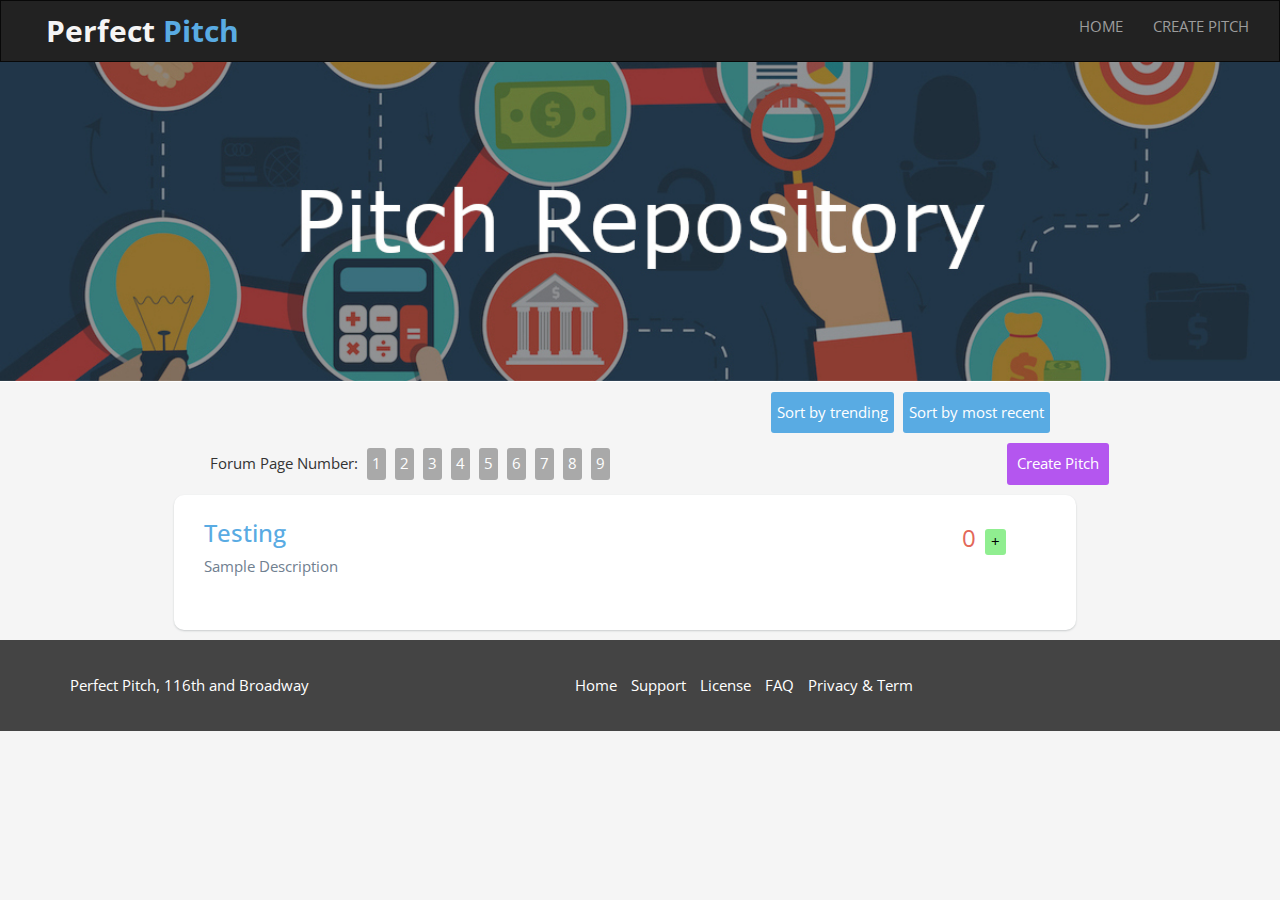
==== commit 7594b438: "Update index.html" ====
--- a/index.html
+++ b/index.html
@@ -83,54 +83,50 @@
     </div>
   </div>
   <div class="row" id="button-box" style="margin-top: 0px;">
-      <button id='trending' style="margin-left: 60%; width: 200px">
+      <button id='trending' style="margin-left: 60%;">
           Sort by trending
       </button>
-      <button id='recent' style='width: 200px'>
+      <button id='recent'>
           Sort by most recent
       </button>
   </div>
- <div class="container" id="pageSelecteor">
-    <div class = row>
-      <div class="col-md-1" style="padding-left:1%;"></div>
-      <div class="col-md-8">
+ <div class="container-fluid" id="pageSelecteor">
+      <div style="text-indent: 195px;">
           Forum Page Number:
-          <button src="index.html" style="padding:5px; background-color: darkgray; ">
+          <button href="index.html" style="padding:5px; background-color: darkgray; ">
               1
           </button>
-          <button src="index.html" style="padding:5px; background-color: darkgray;">
+          <button href="index.html" style="padding:5px; background-color: darkgray;">
               2
           </button>
-          <button src="index.html" style="padding:5px; background-color: darkgray;">
+          <button href="index.html" style="padding:5px; background-color: darkgray;">
               3
           </button>
-          <button src="index.html" style="padding:5px; background-color: darkgray;">
+          <button href="index.html" style="padding:5px; background-color: darkgray;">
               4
           </button>
-          <button src="index.html" style="padding:5px; background-color: darkgray;">
+          <button href="index.html" style="padding:5px; background-color: darkgray;">
               5
           </button>
-          <button src="index.html" style="padding:5px; background-color: darkgray;">
+          <button href="index.html" style="padding:5px; background-color: darkgray;">
               6
           </button>
-          <button src="index.html" style="padding:5px; background-color: darkgray;">
+          <button href="index.html" style="padding:5px; background-color: darkgray;">
               7
           </button>
-          <button src="index.html" style="padding:5px; background-color: darkgray;">
+          <button href="index.html" style="padding:5px; background-color: darkgray;">
               8
           </button>
-          <button src="index.html" style="padding:5px; background-color: darkgray;">
+          <button href="index.html" style="padding:5px; background-color: darkgray;">
               9
           </button>
-        </div>
-        <div class= "col-md-2">
-          <button src=project-create.html style="margin-right: 0px;">
+          <button onclick="window.location.href='project-create.html'" style="margin-left: 393px; background-color: #b456ef; padding:10px;">
               Create Pitch
           </button>
-        </div>
-        <div class="col-md-1"></div>
-      </div>   
-    </div>
+      </div>
+     
+     
+ </div>
      
   <div class="container" style="margin-bottom:0px;">
     <div class="row" id= "content-box">
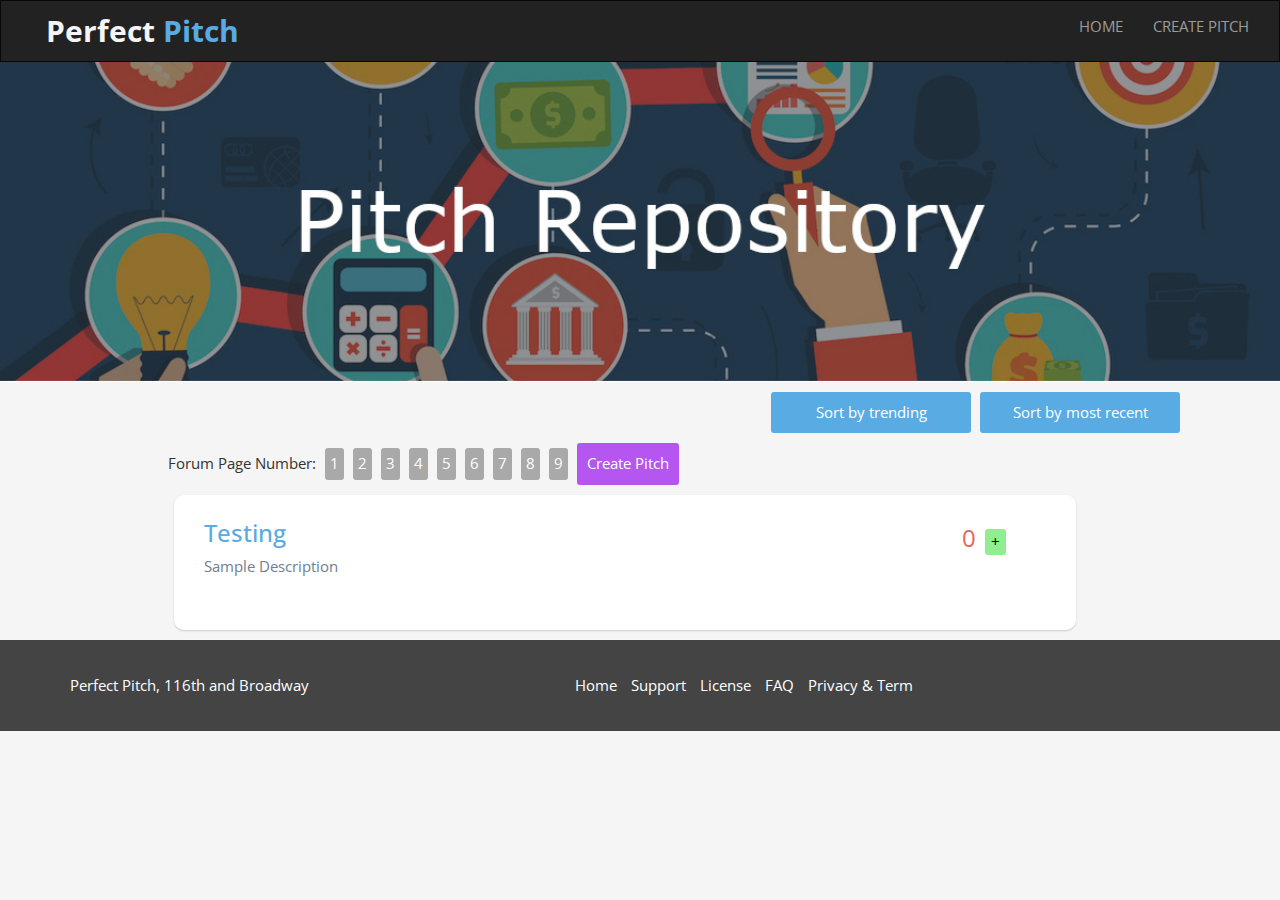
==== commit aad3348b: "Merge branch 'master' of https://github.com/alexjwang/PerfectPitch" ====
--- a/index.html
+++ b/index.html
@@ -83,15 +83,17 @@
     </div>
   </div>
   <div class="row" id="button-box" style="margin-top: 0px;">
-      <button id='trending' style="margin-left: 60%;">
+      <button id='trending' style="margin-left: 60%; width: 200px">
           Sort by trending
       </button>
-      <button id='recent'>
+      <button id='recent' style='width: 200px'>
           Sort by most recent
       </button>
   </div>
- <div class="container-fluid" id="pageSelecteor">
-      <div style="text-indent: 195px;">
+ <div class="container" id="pageSelecteor">
+    <div class = row>
+      <div class="col-md-1" style="padding-left:1%;"></div>
+      <div class="col-md-8">
           Forum Page Number:
           <button href="index.html" style="padding:5px; background-color: darkgray; ">
               1
@@ -120,13 +122,13 @@
           <button href="index.html" style="padding:5px; background-color: darkgray;">
               9
           </button>
-          <button onclick="window.location.href='project-create.html'" style="margin-left: 393px; background-color: #b456ef; padding:10px;">
+          <button onclick="window.location.href='project-create.html'" style="margin-right: 0px; background-color: #b456ef; padding:10px;">
               Create Pitch
           </button>
-      </div>
-     
-     
- </div>
+        </div>
+        <div class="col-md-1"></div>
+      </div>   
+    </div>
      
   <div class="container" style="margin-bottom:0px;">
     <div class="row" id= "content-box">
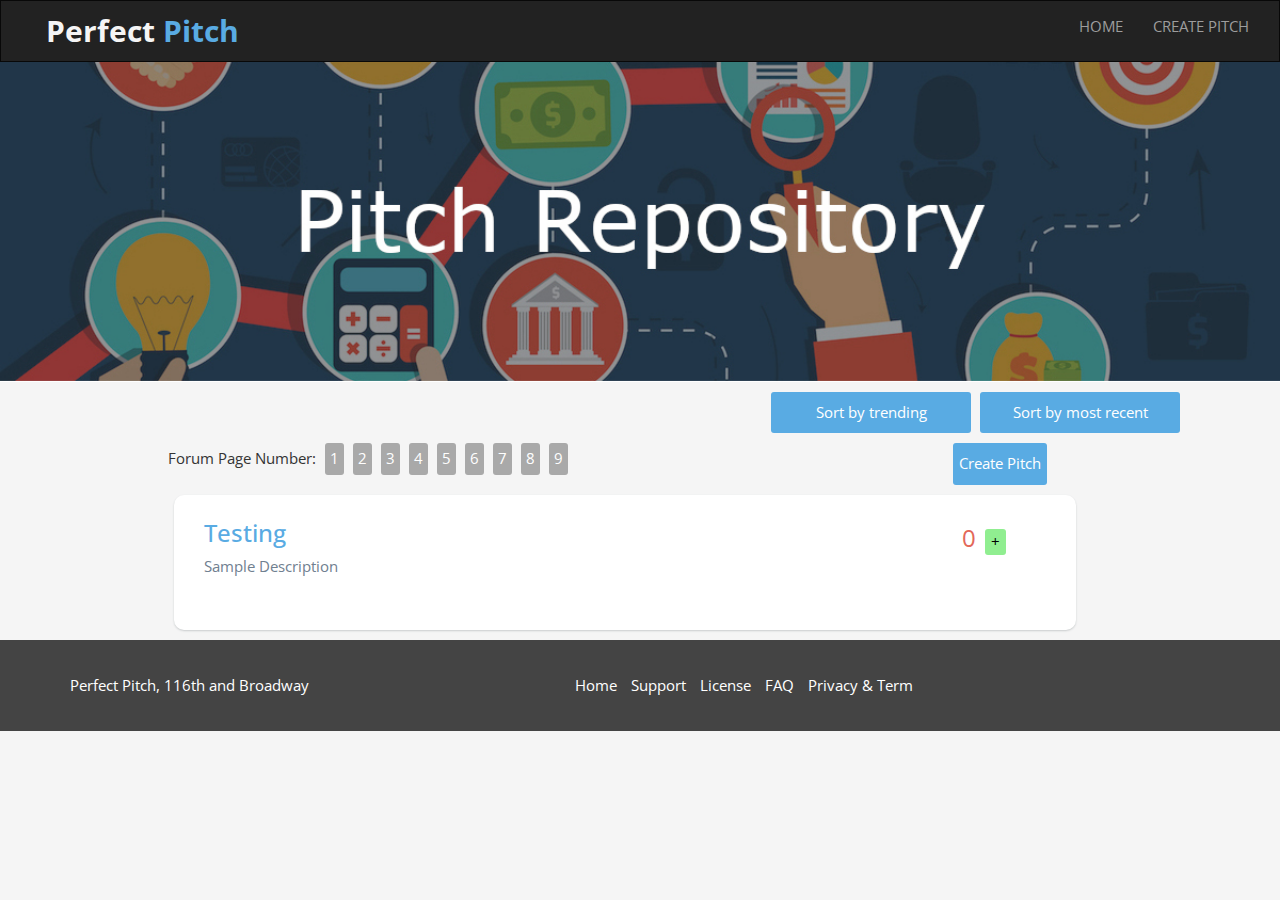
==== commit 977f2437: "buttons on top" ====
--- a/index.html
+++ b/index.html
@@ -92,37 +92,39 @@
   </div>
  <div class="container" id="pageSelecteor">
     <div class = row>
-      <div class="col-md-1" style="padding-left:1%;"></div>
+      <div class="col-md-1" ></div>
       <div class="col-md-8">
           Forum Page Number:
-          <button href="index.html" style="padding:5px; background-color: darkgray; ">
+          <button src="index.html" style="padding:5px; background-color: darkgray; ">
               1
           </button>
-          <button href="index.html" style="padding:5px; background-color: darkgray;">
+          <button src="index.html" style="padding:5px; background-color: darkgray;">
               2
           </button>
-          <button href="index.html" style="padding:5px; background-color: darkgray;">
+          <button src="index.html" style="padding:5px; background-color: darkgray;">
               3
           </button>
-          <button href="index.html" style="padding:5px; background-color: darkgray;">
+          <button src="index.html" style="padding:5px; background-color: darkgray;">
               4
           </button>
-          <button href="index.html" style="padding:5px; background-color: darkgray;">
+          <button src="index.html" style="padding:5px; background-color: darkgray;">
               5
           </button>
-          <button href="index.html" style="padding:5px; background-color: darkgray;">
+          <button src="index.html" style="padding:5px; background-color: darkgray;">
               6
           </button>
-          <button href="index.html" style="padding:5px; background-color: darkgray;">
+          <button src="index.html" style="padding:5px; background-color: darkgray;">
               7
           </button>
-          <button href="index.html" style="padding:5px; background-color: darkgray;">
+          <button src="index.html" style="padding:5px; background-color: darkgray;">
               8
           </button>
-          <button href="index.html" style="padding:5px; background-color: darkgray;">
+          <button src="index.html" style="padding:5px; background-color: darkgray;">
               9
           </button>
-          <button onclick="window.location.href='project-create.html'" style="margin-right: 0px; background-color: #b456ef; padding:10px;">
+        </div>
+        <div class= "col-md-2">
+          <button src=project-create.html style="margin-right: 0px;">
               Create Pitch
           </button>
         </div>
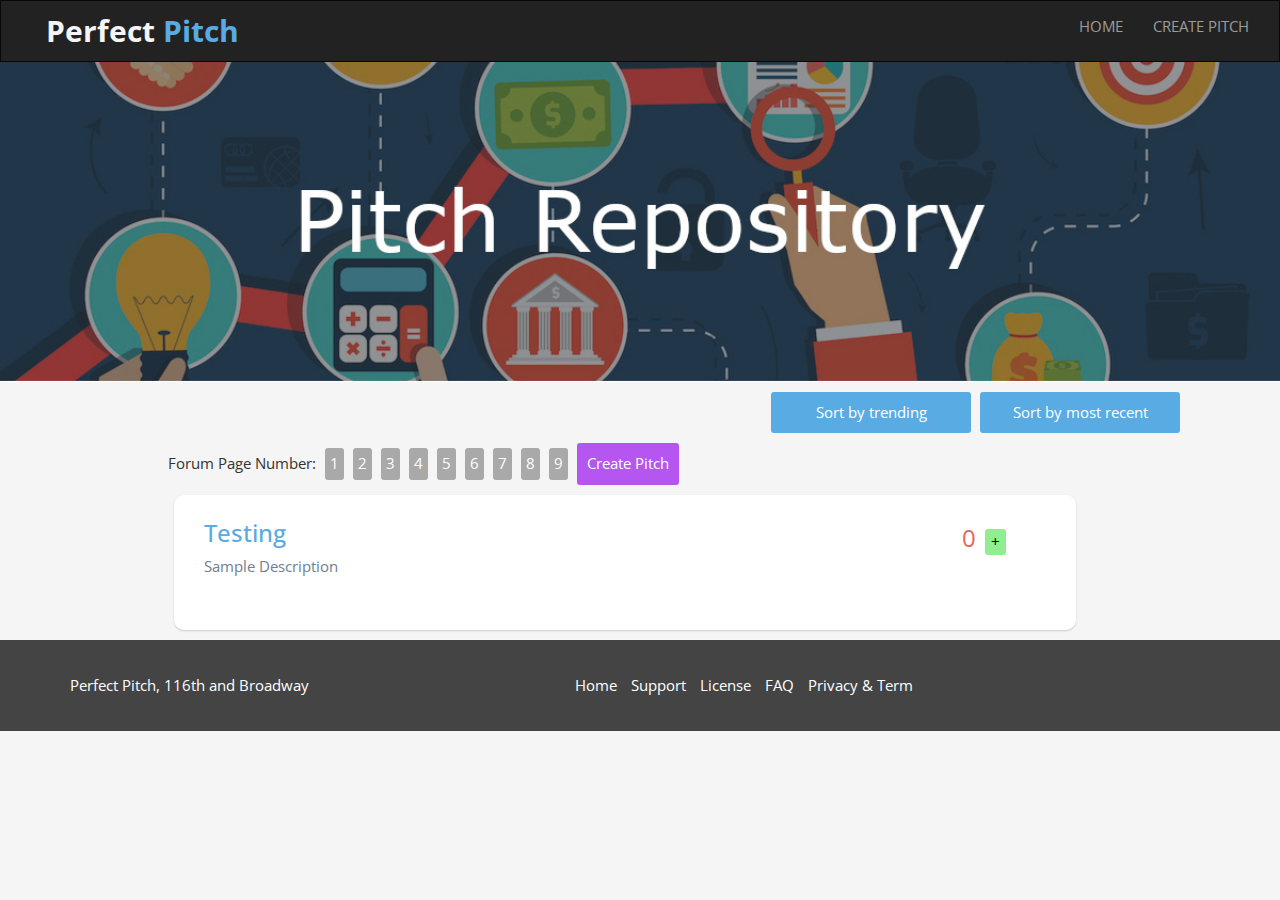
==== commit 2be20bc9: "Merge branch 'master' of https://github.com/alexjwang/PerfectPitch need onclick function" ====
--- a/index.html
+++ b/index.html
@@ -95,36 +95,34 @@
       <div class="col-md-1" ></div>
       <div class="col-md-8">
           Forum Page Number:
-          <button src="index.html" style="padding:5px; background-color: darkgray; ">
+          <button href="index.html" style="padding:5px; background-color: darkgray; ">
               1
           </button>
-          <button src="index.html" style="padding:5px; background-color: darkgray;">
+          <button href="index.html" style="padding:5px; background-color: darkgray;">
               2
           </button>
-          <button src="index.html" style="padding:5px; background-color: darkgray;">
+          <button href="index.html" style="padding:5px; background-color: darkgray;">
               3
           </button>
-          <button src="index.html" style="padding:5px; background-color: darkgray;">
+          <button href="index.html" style="padding:5px; background-color: darkgray;">
               4
           </button>
-          <button src="index.html" style="padding:5px; background-color: darkgray;">
+          <button href="index.html" style="padding:5px; background-color: darkgray;">
               5
           </button>
-          <button src="index.html" style="padding:5px; background-color: darkgray;">
+          <button href="index.html" style="padding:5px; background-color: darkgray;">
               6
           </button>
-          <button src="index.html" style="padding:5px; background-color: darkgray;">
+          <button href="index.html" style="padding:5px; background-color: darkgray;">
               7
           </button>
-          <button src="index.html" style="padding:5px; background-color: darkgray;">
+          <button href="index.html" style="padding:5px; background-color: darkgray;">
               8
           </button>
-          <button src="index.html" style="padding:5px; background-color: darkgray;">
+          <button href="index.html" style="padding:5px; background-color: darkgray;">
               9
           </button>
-        </div>
-        <div class= "col-md-2">
-          <button src=project-create.html style="margin-right: 0px;">
+          <button onclick="window.location.href='project-create.html'" style="margin-right: 0px; background-color: #b456ef; padding:10px;">
               Create Pitch
           </button>
         </div>
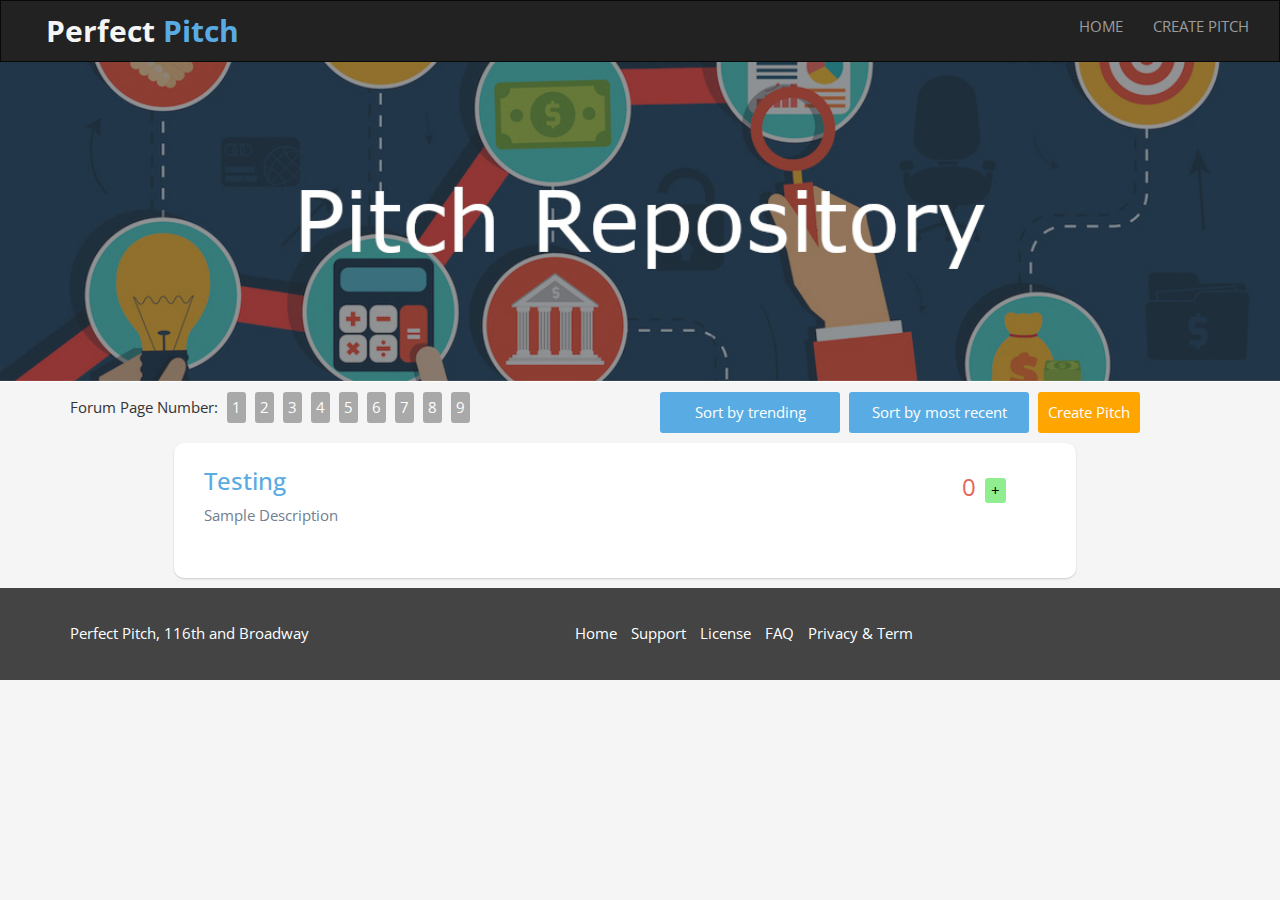
==== commit dd2b473e: "forum navbar inline works" ====
--- a/index.html
+++ b/index.html
@@ -82,18 +82,12 @@
 <img src="img/header-home.jpg" width="100%;" style="margin-bottom: 10px;">
     </div>
   </div>
-  <div class="row" id="button-box" style="margin-top: 0px;">
-      <button id='trending' style="margin-left: 60%; width: 200px">
-          Sort by trending
-      </button>
-      <button id='recent' style='width: 200px'>
-          Sort by most recent
-      </button>
+  
+      
   </div>
  <div class="container" id="pageSelecteor">
     <div class = row>
-      <div class="col-md-1" ></div>
-      <div class="col-md-8">
+      <div class="col-md-6">
           Forum Page Number:
           <button href="index.html" style="padding:5px; background-color: darkgray; ">
               1
@@ -122,11 +116,22 @@
           <button href="index.html" style="padding:5px; background-color: darkgray;">
               9
           </button>
-          <button onclick="window.location.href='project-create.html'" style="margin-right: 0px; background-color: #b456ef; padding:10px;">
+      </div>
+      <div class='col-md-6'>
+          
+          <button id='trending' style="width: 180px">
+              Sort by trending
+          </button>
+          <button id='recent' style='width: 180px' >
+              Sort by most recent
+          </button>
+
+          <button onclick="window.location.href='project-create.html'" style="margin-right: 0px; background-color:orange; padding:10px;">
               Create Pitch
           </button>
         </div>
-        <div class="col-md-1"></div>
+      </div>
+            
       </div>   
     </div>
      
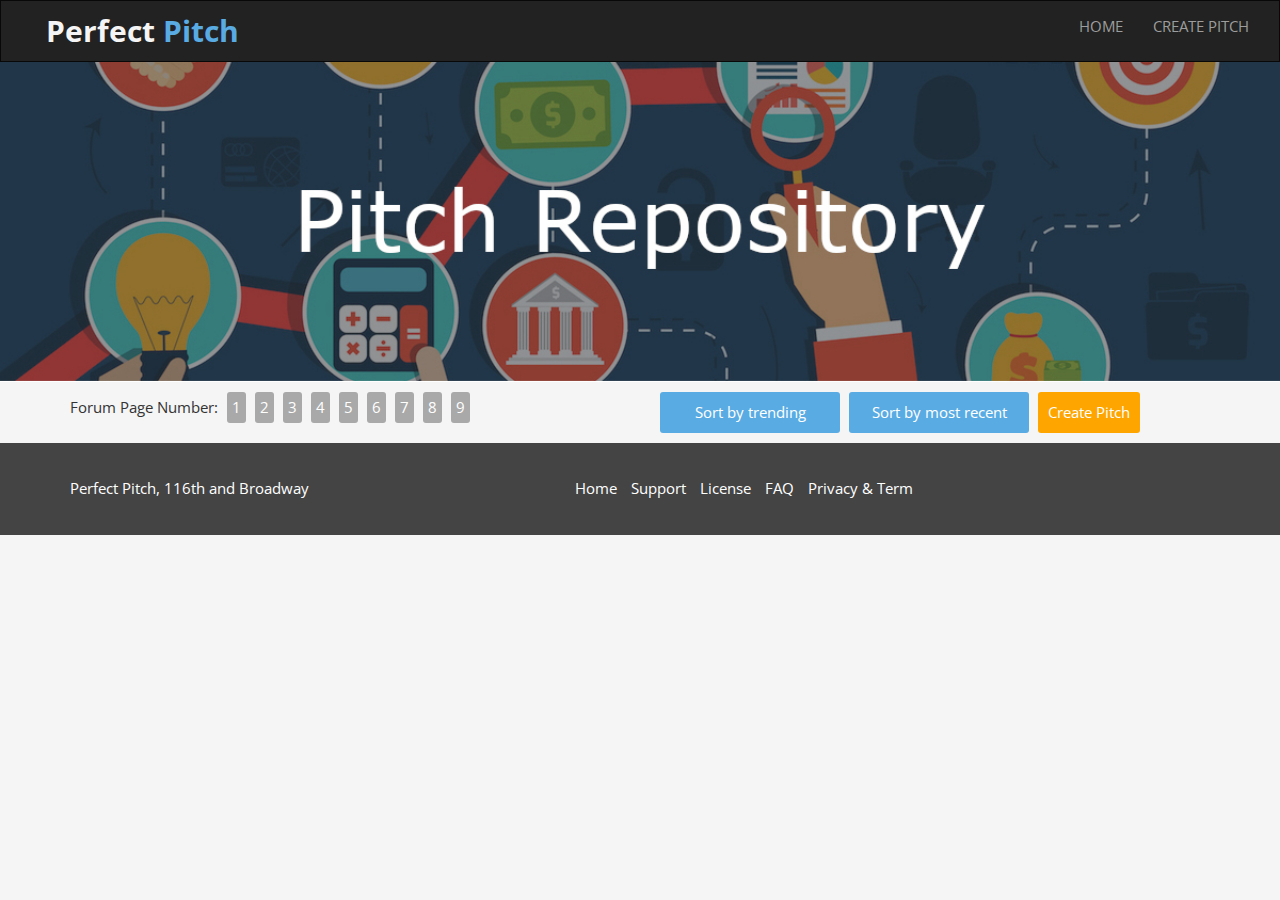
==== commit c6992eeb: "altering message boxes and upvote" ====
--- a/index.html
+++ b/index.html
@@ -137,17 +137,7 @@
      
   <div class="container" style="margin-bottom:0px;">
     <div class="row" id= "content-box">
-          <div class ="project-display">
-            <div class = "container-left">
-              <h3><a href="project-view.html">Testing</a></h3>
-              <p>Sample Description</p>
-            </div>
-            <div class = "container-right">
-              <br>
-              <span style="font-size:x-large;">0</span>
-              <button type="button" action="http://localhost:5000/get/addVoteFromID" method="POST" style="color:black; background-color:lightgreen;margin-top: 0px; padding-top:2px; padding-bottom: 2px;">+</button>
-            </div>
-          </div>
+      
     </div>
   </div>
 
--- a/css/replacement-styles.css
+++ b/css/replacement-styles.css
@@ -22,7 +22,7 @@
     border-radius: 10px;
     background-color: white;
     box-shadow: 0 1px 2px #c9cccd;
-    height: 15vh;
+    height: 18vh;
 }
 #content-box{
     padding-left:10%;
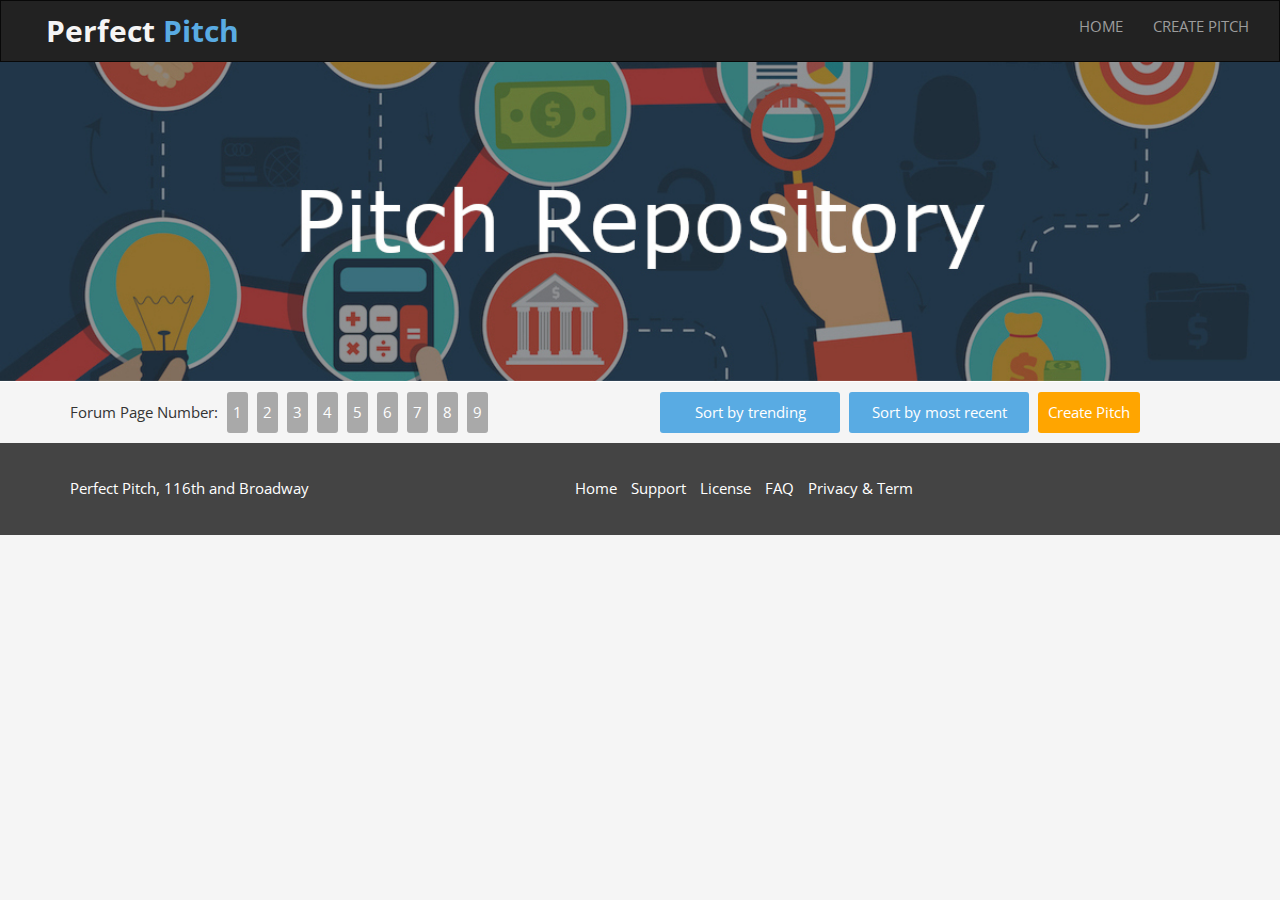
==== commit d159125d: "made forum navigation same height" ====
--- a/index.html
+++ b/index.html
@@ -89,31 +89,31 @@
     <div class = row>
       <div class="col-md-6">
           Forum Page Number:
-          <button href="index.html" style="padding:5px; background-color: darkgray; ">
+          <button href="index.html" style="background-color: darkgray; ">
               1
           </button>
-          <button href="index.html" style="padding:5px; background-color: darkgray;">
+          <button href="index.html" style="background-color: darkgray;">
               2
           </button>
-          <button href="index.html" style="padding:5px; background-color: darkgray;">
+          <button href="index.html" style="background-color: darkgray;">
               3
           </button>
-          <button href="index.html" style="padding:5px; background-color: darkgray;">
+          <button href="index.html" style="background-color: darkgray;">
               4
           </button>
-          <button href="index.html" style="padding:5px; background-color: darkgray;">
+          <button href="index.html" style="background-color: darkgray;">
               5
           </button>
-          <button href="index.html" style="padding:5px; background-color: darkgray;">
+          <button href="index.html" style="background-color: darkgray;">
               6
           </button>
-          <button href="index.html" style="padding:5px; background-color: darkgray;">
+          <button href="index.html" style="background-color: darkgray;">
               7
           </button>
-          <button href="index.html" style="padding:5px; background-color: darkgray;">
+          <button href="index.html" style="background-color: darkgray;">
               8
           </button>
-          <button href="index.html" style="padding:5px; background-color: darkgray;">
+          <button href="index.html" style="background-color: darkgray;">
               9
           </button>
       </div>
